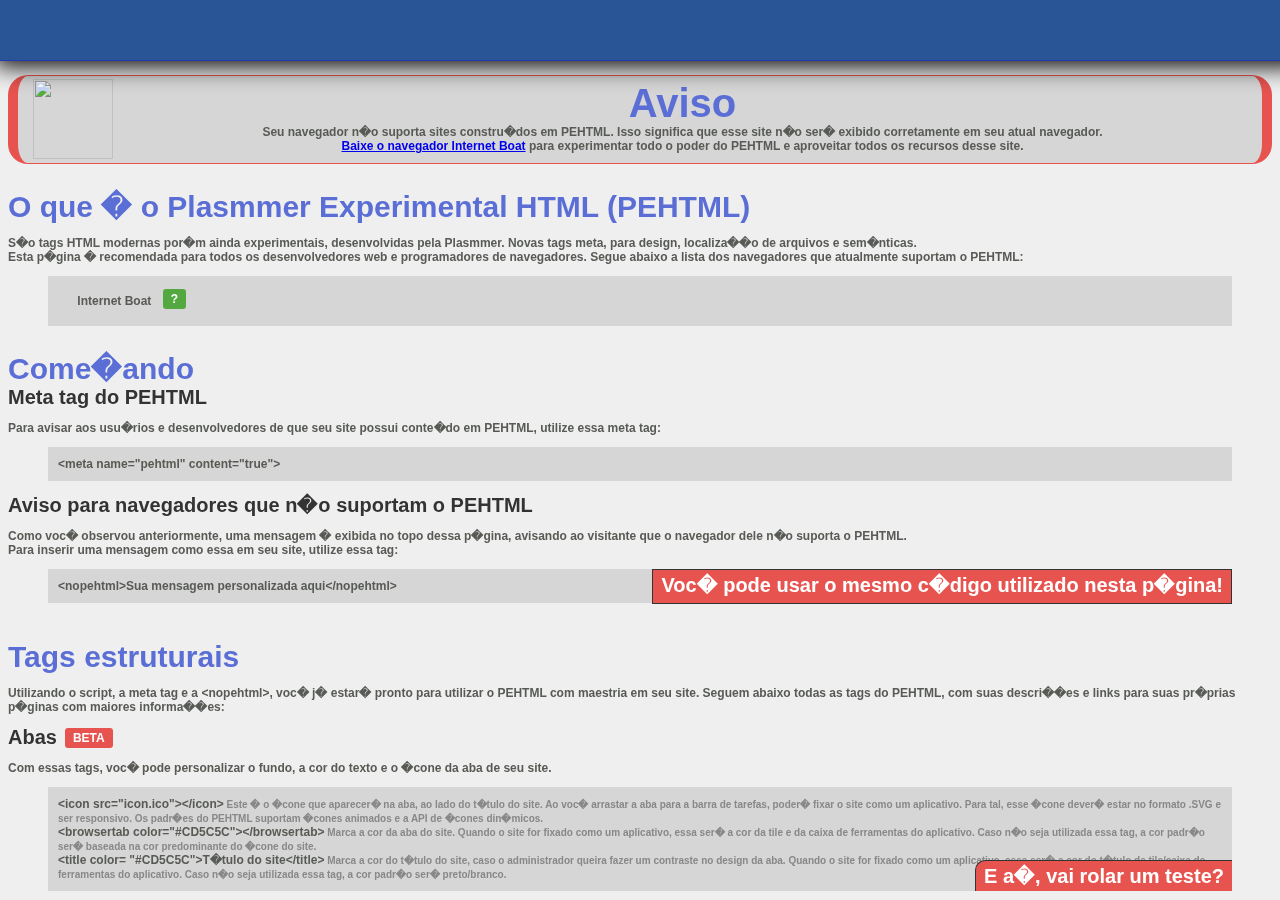
==== index.html @ e04a6284 "Changed tags <h1> text" ====
<!DOCTYPE html>
<html lang="pt-br">
<head>
<link rel="stylesheet" type="text/css" href="rsc/common.css">
<link rel="icon" href="icon.png" />
<title>Plasmmer Experimental HTML</title>
</head>
<body>
<header><logo/></header>
<div class="content">
<article>
<nopehtml><blockquote style="background:#D6D6D6;border-top:1px solid #E7534F;border-bottom:1px solid #E7534F;border-left:10px solid #E7534F;border-right:10px solid #E7534F;border-radius:20px;margin:0 auto;text-align:center"><div style="margin-top: -7px;margin-left: 5px;width: 80px;height: 80px;clear: left;float: left"><img src="rsc/warning.svg" width="80px" height="80px"/></div><h1 style="font-size:40px;margin-top:-5px;margin-bottom:-1px">Aviso</h1><br>Seu navegador n�o suporta sites constru�dos em PEHTML. Isso significa que esse site n�o ser� exibido corretamente em seu atual navegador. <br><a href="../boat">Baixe o navegador Internet Boat</a> para experimentar todo o poder do PEHTML e aproveitar todos os recursos desse site.</blockquote></nopehtml>
<h1>O que � o Plasmmer Experimental HTML (PEHTML)</h1>
<p>S�o tags HTML modernas por�m ainda experimentais, desenvolvidas pela Plasmmer. Novas tags meta, para design, localiza��o de arquivos e sem�nticas.<br>Esta p�gina � recomendada para todos os desenvolvedores web e programadores de navegadores. Segue abaixo a lista dos navegadores que atualmente suportam o PEHTML:</p>
<blockquote class="browsers"><img src="rsc/ib.svg" width="16" height="16" /> Internet Boat <span class="badge green" title="Pontua��o obtida no PEHTML Test (Under construction)">?</span></blockquote>

<h1>Come�ando</h1><br/>
<h2>Meta tag do PEHTML</h2>
<p>Para avisar aos usu�rios e desenvolvedores de que seu site possui conte�do em PEHTML, utilize essa meta tag:</p>
<blockquote>&lt;meta name="pehtml" content="true"&gt;</blockquote>

<h2>Aviso para navegadores que n�o suportam o PEHTML</h2>
<p>Como voc� observou anteriormente, uma mensagem � exibida no topo dessa p�gina, avisando ao visitante que o navegador dele n�o suporta o PEHTML.<br>Para inserir uma mensagem como essa em seu site, utilize essa tag:</p>
<blockquote>&lt;nopehtml&gt;Sua mensagem personalizada aqui&lt;/nopehtml&gt;<script language="JavaScript"> function abrir(URL) {  var width = 570;  var height = 420;  var left = 99;  var top = 99;  window.open(URL,'janela', 'width='+width+', height='+height+', top='+top+', left='+left+', scrollbars=yes, status=no, toolbar=no, location=no, directories=no, menubar=no, resizable=no, fullscreen=no'); } </script> <a href="javascript:abrir('nopehtml.html');"><div class="blockquotebtn blockquoteminibtn">Voc� pode usar o mesmo c�digo utilizado nesta p�gina!</div></a></blockquote>

<h1>Tags estruturais</h1><br/>
<p>Utilizando o script, a meta tag e a &lt;nopehtml&gt;, voc� j� estar� pronto para utilizar o PEHTML com maestria em seu site. Seguem abaixo todas as tags do PEHTML, com suas descri��es e links para suas pr�prias p�ginas com maiores informa��es:</p>
<h2>Abas</h2><span class="badge">BETA</span>
<p>Com essas tags, voc� pode personalizar o fundo, a cor do texto e o �cone da aba de seu site.</p>
<blockquote>&lt;icon src="icon.ico"&gt;&lt;/icon&gt;<span> Este � o �cone que aparecer� na aba, ao lado do t�tulo do site. Ao voc� arrastar a aba para a barra de tarefas, poder� fixar o site como um aplicativo. Para tal, esse �cone dever� estar no formato .SVG e ser responsivo. Os padr�es do PEHTML suportam �cones animados e a API de �cones din�micos.</span><br>&lt;browsertab color="#CD5C5C"&gt;&lt;/browsertab&gt;<span> Marca a cor da aba do site. Quando o site for fixado como um aplicativo, essa ser� a cor da tile e da caixa de ferramentas do aplicativo. Caso n�o seja utilizada essa tag, a cor padr�o ser� baseada na cor predominante do �cone do site.</span><br>&lt;title color= "#CD5C5C"&gt;T�tulo do site&lt;/title&gt;<span> Marca a cor do t�tulo do site, caso o administrador queira fazer um contraste no design da aba. Quando o site for fixado como um aplicativo, essa ser� a cor do t�tulo da tile/caixa de ferramentas do aplicativo. Caso n�o seja utilizada essa tag, a cor padr�o ser� preto/branco.</span><a href="customtab.html" target="blank"><div class="blockquotebtn">E a�, vai rolar um teste?</div></a></blockquote>

<h2>Logo</h2>
<p>Essa tag estrutural serve para marcar o logo do cabe�alho principal do site.</p>
<blockquote>&lt;logo/&gt;</blockquote>

<h1>Tags meta</h1><br/>
<h2>Tag encurtada para arquivos externos</h2><span class="badge">BETA</span>
<p>Para carregar arquivos CSS e JS em massa - com uma simples tag - apontando para um diret�rio. Todos os arquivos desse local ser�o carregados no site.<br>O carregamento de recursos externos ir� simplificar o c�digo-fonte e agilizar o carregamento da p�gina.</p>
<blockquote>&lt;meta name="directory" content="folder"&gt;<span> Em <i>content</i>, o valor � o endere�o/nome da pasta em que os arquivos se localizam.</span></blockquote>

<h2>Rating</h2><span class="badge">BETA</span>
<p>Uma forma de classificar a p�gina quanto � censura, tanto em navegadores quanto em mecanismos de busca. Em sistemas operacionais/navegadores modernos, haver� integra��o com o Controle Parental e evitar�o com que a educa��o dos pais seja violada ou que haja constrangimentos p�blicos. Essa tag tamb�m serve para livrar as pessoas de t�picos os quais ela deseja evitar ou para que sites emitam avisos sobre o conte�do.<br>No PEHTML, 8 valores para o <i>content</i> foram acrescentados para essa tag, como segue abaixo:</p>
<blockquote>&lt;meta name="rating" content="chock"&gt;<span> Informa quando um site possui conte�do chocante (cenas fortes), n�o recomendado para pessoas mais fr�geis sentimentalmente.</span> <span class="badge mini" title="Essa tag redireciona o site para uma p�gina de aviso do navegador">REDIRECT</span> <span class="badge blue mini" title="Essa tag depender� das configura��es do usu�rio, incluindo o Controle Parental">PARENTAL CONTROL</span>
<br>&lt;meta name="rating" content="porn"&gt;
<span> Informa quando um site possui conte�do pornogr�fico.</span> <span class="badge mini" title="Essa tag redireciona o site para uma p�gina de aviso do navegador">REDIRECT</span> <span class="badge blue mini" title="Essa tag depender� das configura��es do usu�rio, incluindo o Controle Parental">PARENTAL CONTROL</span><br>&lt;meta name="rating" content="hentai"&gt;<span> Informa quando um site possui pornografia em mang�/anim�.</span> <span class="badge mini" title="Essa tag redireciona o site para uma p�gina de aviso do navegador">REDIRECT</span> <span class="badge blue mini" title="Essa tag depender� das configura��es do usu�rio, incluindo o Controle Parental">PARENTAL CONTROL</span><br>&lt;meta name="rating" content="ecchi"&gt;<br>&lt;meta name="rating" content="yaoi"&gt;<br>&lt;meta name="rating" content="yuri"&gt;<br>&lt;meta name="rating" content="humor"&gt; <span> Informa quando um site possui conte�do humor�stico/sat�rico.</span> <span class="badge mini" title="Essa tag exibe um aviso em forma de popup/notifica��o">POPUP</span>
<br>&lt;meta name="rating" content="promiscuous"&gt; <span> Informa quando um site possui conte�do devasso, com duplos-sentidos, palavr�es e dentre outras coisas do g�nero.</span> <span class="badge mini" title="Essa tag redireciona o site para uma p�gina de aviso do navegador">REDIRECT</span> <span class="badge blue mini" title="Essa tag depender� das configura��es do usu�rio, incluindo o Controle Parental">PARENTAL CONTROL</span></blockquote>

<h1>Mais</h1><br/>
<h2>Selo do PEHTML</h2>
<p>Essa tag estrutural serve para marcar o logo do cabe�alho principal do site.</p>
<blockquote>&lt;logo/&gt;</blockquote>
<h1>Comments</h1> <span class="badge"><a href="http://developers.plasmmer.com/pehtml#disqus_thread"></a></span>
</article>
<blockquote><div id="disqus_thread"></div></blockquote>
<footer><center>�ltima atualiza��o em 01/07/2015 �s 11:31</center>
<div class="social-icons"><a href="https://github.com/DaniellMesquita/PEHTML" target="blank"><img src="rsc/github.svg" width="40px" height="40px" title="See first the news and improve PEHTML in GitHub" alt="GitHub"/></a><a href="https://facebook.com/PlasmmerDevelopers" target="blank"><img src="rsc/facebook.svg" width="40px" height="40px" title="Like us and receive latest news feed about PEHTML progress and other development tools" alt="Facebook"/></a><a href="https://twitter.com/PlasmmerDevelopers" target="blank"><img src="rsc/twitter.svg" width="40px" height="40px" title="Follow us and receive latest news feed about PEHTML progress and other development tools" alt="Twitter"></a><a href="https://ask.fm/PlasmmerDevelopers" target="blank"><img src="rsc/ask.svg" width="40px" height="40px" title="Follow/Ask us and receive latest answers for PEHTML and other development tools" alt="Ask.fm"></a><a href="https://plasmmer.deviantart.com" target="blank"><img src="rsc/deviantart.svg" width="40px" height="40px" title="Follow us and receive latest backgrounds, designs and apps" alt="Deviantart"></a></div><div class="social-buttons"></div>
<copyright><center>Importante: O PEHTML n�o � uma vers�o nova do HTML, e sim tags experimentais criadas pela Plasmmer com o intuito de facilitar, simplificar, complementar e agilizar a Web. O PEHTML n�o pertence e nem possui liga��es com a <a href="http://www.w3.org/" target="blank">W3C</a>.</center></copyright></footer>
</div>
<script type="text/javascript">
    /* * * CONFIGURATION VARIABLES * * */
    var disqus_shortname = 'pehtml';
    
    /* * * DON'T EDIT BELOW THIS LINE * * */
    (function() {
        var dsq = document.createElement('script'); dsq.type = 'text/javascript'; dsq.async = true;
        dsq.src = '//' + disqus_shortname + '.disqus.com/embed.js';
        (document.getElementsByTagName('head')[0] || document.getElementsByTagName('body')[0]).appendChild(dsq);
    })();
</script>
<noscript>Please enable JavaScript to view the <a href="https://disqus.com/?ref_noscript" rel="nofollow">comments powered by Disqus.</a></noscript>
</body>
</html>
---- rsc/common.css ----
body{background:#EFEFEF;font-family:Arial;-webkit-font-smoothing:antialiased;margin:0}.header,header{background:#295596;position:fixed;top:0;left:0;width:100%;height:60px;border-bottom:1px solid #2339b3;box-shadow: 0 0 15px 1px black;color:#fff;padding-left:20px;z-index:5000}.header,header:hover{box-shadow: 0px 0px 25px 5px #000}.logo,logo{position:absolute;width:315px;height:60px;background:url(logotype.svg) no-repeat no-repeat 10px 15px;opacity:0.5}.logo,logo:hover{opacity:1}.content{width:100%;height:100%;top:60px;position:fixed;overflow-x:hidden;overflow-y:scroll}.article,article{margin:15px 8px 8px 8px}.h1,h1{font-size:30px;font-weight:bold;color:#5b6ed6;margin:25px 0px 0px 0px;display:inline-block}.h2,h2{font-size:20px;font-weight:bold;color:#333;margin-bottom:5px;display:inline}.badge{background-color:#e7534f;font-family:Arial;font-size:12px;font-weight:bold;padding:3px 8px;border-radius:3px;color:#fff;position:relative;top:-2px;margin-left:8px;display:inline}.badge.blue{background-color:#5b6ed6}.badge.green{background-color:#53a93f}.badge.mini{font-size:7px}.p,p{color:#585b55;font-weight:bold;font-size:12px}.span,span{color:#888;font-size:10px}.blockquote,blockquote{padding:10px;background:#d6d6d6;color:#585b55;font-size:12px;font-weight:bold}.blockquotebtn{background-color:#e7534f;border-top:1px solid #333;border-left:1px solid #333;font-size:20px;font-weight:bold;padding:3px 8px;border-radius:10px 0 0 0;color:#fff;position:relative;top:-7px;left:10px;float:right}.blockquoteminibtn{border:1px solid #333;border-radius:0 !important;height:27px;top:-10px !important}.browsers{line-height:30px;margin-bottom:0px}.button,button{color:white;font-weight:bold;font-size:30px;padding:7px;background-color:#e7534f;border:1px solid #333;}.input,input{background:#d6d6d6;border:1px solid #333;font-family:Arial;color:#585b55;padding:5px}.textarea,textarea{display:inline;-webkit-margin-before:1em;-webkit-margin-after:1em;-webkit-margin-start:40px;-webkit-margin-end:40px;padding:10px;background:#d6d6d6;border:1px solid #333;font-family:Arial;color:#585b55;font-size:12px;font-weight:bold}.footer,footer{background:#295596;width:100%;height:300px;color:#efefef;padding:10px;box-sizing:border-box}.social-icons{float:right}.social-icons img{margin-left:10px}.social-buttons{margin-top:55px;float:right}footer a{color:#FFFFFF;opacity:0.5}footer a:hover{opacity:1}.copyright, copyright{width:100%;display:block;margin-top:218px}img{-webkit-user-drag:none}
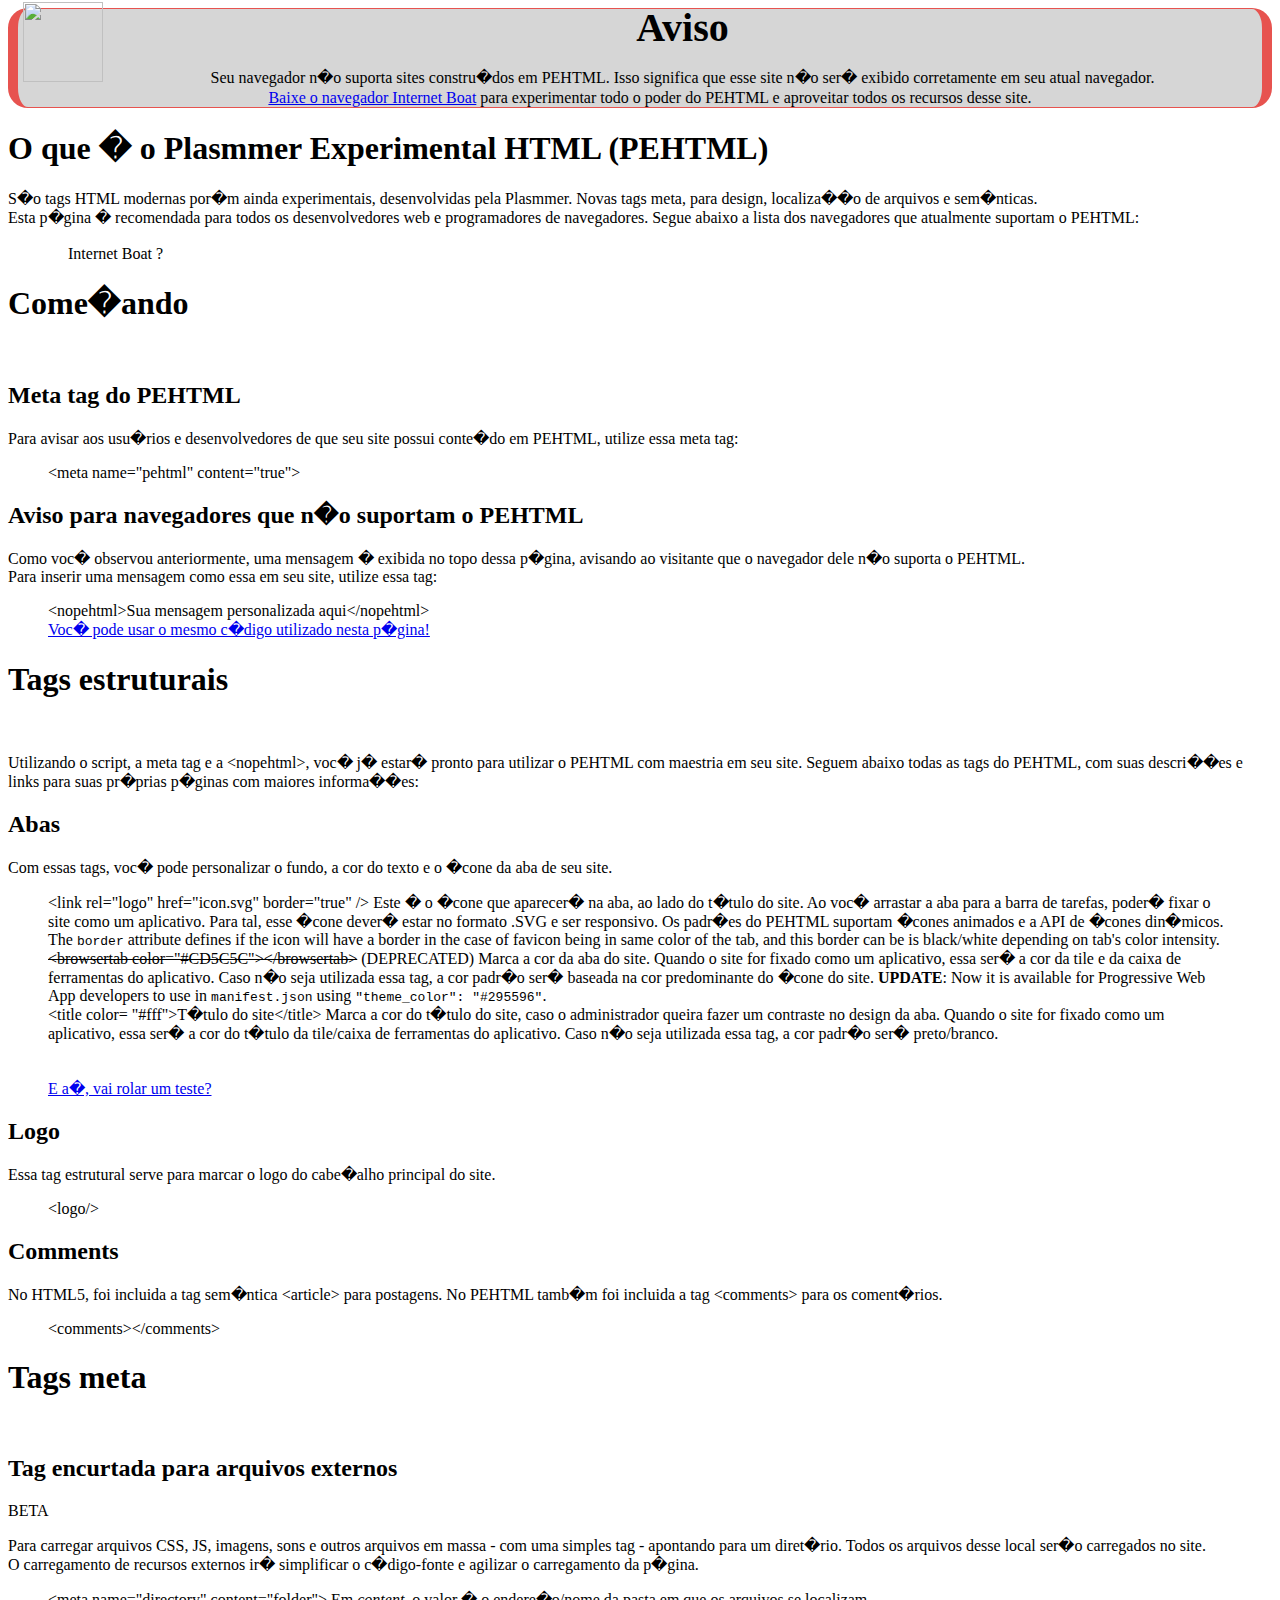
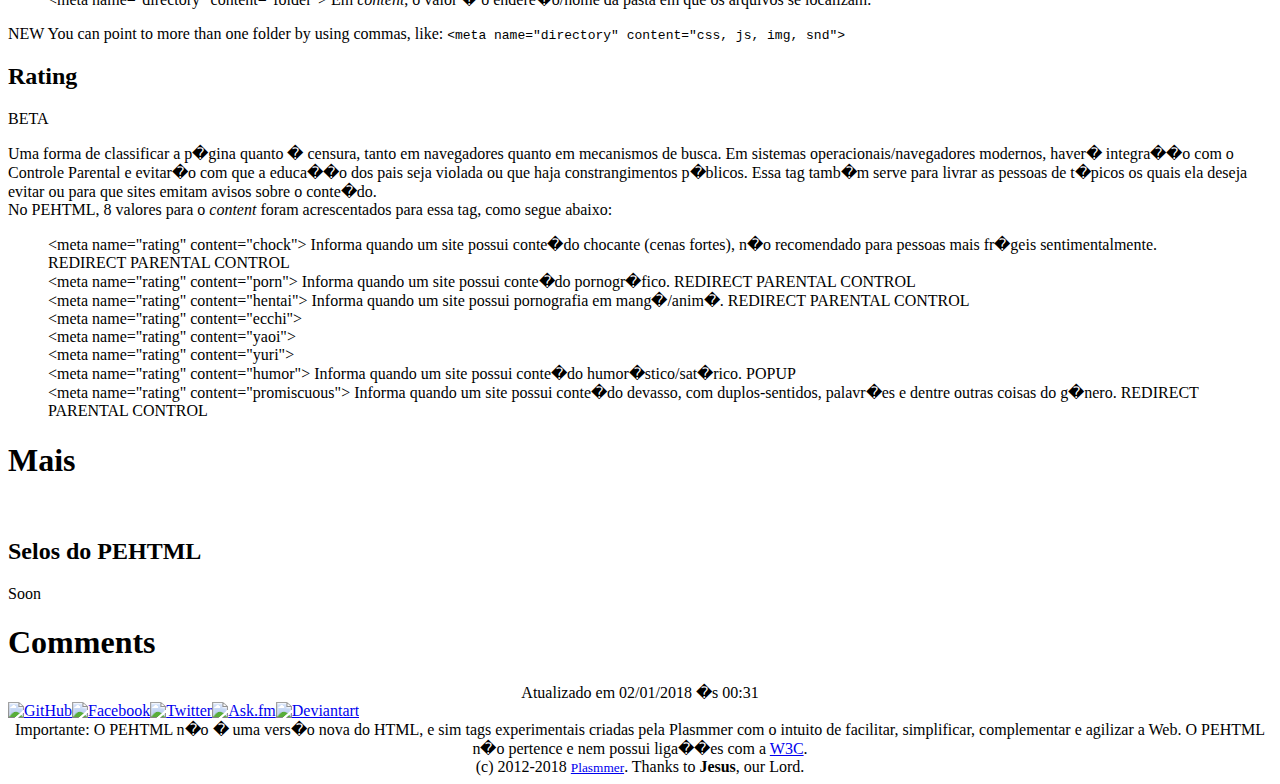
==== commit 0038030e: "Updated Disqus code" ====
--- a/index.html
+++ b/index.html
@@ -1,20 +1,27 @@
 <!DOCTYPE html>
 <html lang="pt-br">
 <head>
-<link rel="stylesheet" type="text/css" href="rsc/common.css">
+<script type="text/javascript" src="js/jquery.min.js"></script>
+<link rel="stylesheet" type="text/css" href="css/common.css">
 <link rel="icon" href="icon.png" />
-<title>Plasmmer Experimental HTML</title>
+<link rel="logo" href="icon.svg" border="true" />
+<title color="#fff">Plasmmer Experimental HTML</title>
+<meta name="pehtml" content="true">
+<meta name="viewport" content="width=device-width, user-scalable=no, initial-scale=1">
+<meta name="directory" content="css, js, img, snd">
+<meta name="description" content="O PEHTML n�o � uma vers�o nova do HTML, e sim tags modernas por�m ainda experimentais desenvolvidas pela Plasmmer com o intuito de facilitar, simplificar, complementar e agilizar a Web.">
+<meta name="keywords" content="HTML5, experimental, semantic, markup language, tags">
 </head>
 <body>
 <header><logo/></header>
 <div class="content">
 <article>
-<nopehtml><blockquote style="background:#D6D6D6;border-top:1px solid #E7534F;border-bottom:1px solid #E7534F;border-left:10px solid #E7534F;border-right:10px solid #E7534F;border-radius:20px;margin:0 auto;text-align:center"><div style="margin-top: -7px;margin-left: 5px;width: 80px;height: 80px;clear: left;float: left"><img src="rsc/warning.svg" width="80px" height="80px"/></div><h1 style="font-size:40px;margin-top:-5px;margin-bottom:-1px">Aviso</h1><br>Seu navegador n�o suporta sites constru�dos em PEHTML. Isso significa que esse site n�o ser� exibido corretamente em seu atual navegador. <br><a href="../boat">Baixe o navegador Internet Boat</a> para experimentar todo o poder do PEHTML e aproveitar todos os recursos desse site.</blockquote></nopehtml>
+<nopehtml><blockquote style="background:#D6D6D6;border-top:1px solid #E7534F;border-bottom:1px solid #E7534F;border-left:10px solid #E7534F;border-right:10px solid #E7534F;border-radius:20px;margin:0 auto;text-align:center"><div style="margin-top: -7px;margin-left: 5px;width: 80px;height: 80px;clear: left;float: left"><img src="img/warning.svg" width="80px" height="80px"></div><h1 style="font-size:40px;margin-top:-5px;margin-bottom:-1px">Aviso</h1><br>Seu navegador n�o suporta sites constru�dos em PEHTML. Isso significa que esse site n�o ser� exibido corretamente em seu atual navegador. <br><img src="img/ib.svg" width="16" height="16"> <a href="../boat">Baixe o navegador Internet Boat</a> para experimentar todo o poder do PEHTML e aproveitar todos os recursos desse site.</blockquote></nopehtml>
 <h1>O que � o Plasmmer Experimental HTML (PEHTML)</h1>
 <p>S�o tags HTML modernas por�m ainda experimentais, desenvolvidas pela Plasmmer. Novas tags meta, para design, localiza��o de arquivos e sem�nticas.<br>Esta p�gina � recomendada para todos os desenvolvedores web e programadores de navegadores. Segue abaixo a lista dos navegadores que atualmente suportam o PEHTML:</p>
-<blockquote class="browsers"><img src="rsc/ib.svg" width="16" height="16" /> Internet Boat <span class="badge green" title="Pontua��o obtida no PEHTML Test (Under construction)">?</span></blockquote>
+<blockquote class="browsers"><img src="img/ib.svg" width="16" height="16"> Internet Boat <span class="badge green" title="Pontua��o obtida no PEHTML Test (Under construction)">?</span></blockquote>
 
-<h1>Come�ando</h1><br/>
+<h1>Come�ando</h1><br>
 <h2>Meta tag do PEHTML</h2>
 <p>Para avisar aos usu�rios e desenvolvedores de que seu site possui conte�do em PEHTML, utilize essa meta tag:</p>
 <blockquote>&lt;meta name="pehtml" content="true"&gt;</blockquote>
@@ -23,20 +30,25 @@
 <p>Como voc� observou anteriormente, uma mensagem � exibida no topo dessa p�gina, avisando ao visitante que o navegador dele n�o suporta o PEHTML.<br>Para inserir uma mensagem como essa em seu site, utilize essa tag:</p>
 <blockquote>&lt;nopehtml&gt;Sua mensagem personalizada aqui&lt;/nopehtml&gt;<script language="JavaScript"> function abrir(URL) {  var width = 570;  var height = 420;  var left = 99;  var top = 99;  window.open(URL,'janela', 'width='+width+', height='+height+', top='+top+', left='+left+', scrollbars=yes, status=no, toolbar=no, location=no, directories=no, menubar=no, resizable=no, fullscreen=no'); } </script> <a href="javascript:abrir('nopehtml.html');"><div class="blockquotebtn blockquoteminibtn">Voc� pode usar o mesmo c�digo utilizado nesta p�gina!</div></a></blockquote>
 
-<h1>Tags estruturais</h1><br/>
+<h1>Tags estruturais</h1><br>
 <p>Utilizando o script, a meta tag e a &lt;nopehtml&gt;, voc� j� estar� pronto para utilizar o PEHTML com maestria em seu site. Seguem abaixo todas as tags do PEHTML, com suas descri��es e links para suas pr�prias p�ginas com maiores informa��es:</p>
-<h2>Abas</h2><span class="badge">BETA</span>
+<h2>Abas</h2>
 <p>Com essas tags, voc� pode personalizar o fundo, a cor do texto e o �cone da aba de seu site.</p>
-<blockquote>&lt;icon src="icon.ico"&gt;&lt;/icon&gt;<span> Este � o �cone que aparecer� na aba, ao lado do t�tulo do site. Ao voc� arrastar a aba para a barra de tarefas, poder� fixar o site como um aplicativo. Para tal, esse �cone dever� estar no formato .SVG e ser responsivo. Os padr�es do PEHTML suportam �cones animados e a API de �cones din�micos.</span><br>&lt;browsertab color="#CD5C5C"&gt;&lt;/browsertab&gt;<span> Marca a cor da aba do site. Quando o site for fixado como um aplicativo, essa ser� a cor da tile e da caixa de ferramentas do aplicativo. Caso n�o seja utilizada essa tag, a cor padr�o ser� baseada na cor predominante do �cone do site.</span><br>&lt;title color= "#CD5C5C"&gt;T�tulo do site&lt;/title&gt;<span> Marca a cor do t�tulo do site, caso o administrador queira fazer um contraste no design da aba. Quando o site for fixado como um aplicativo, essa ser� a cor do t�tulo da tile/caixa de ferramentas do aplicativo. Caso n�o seja utilizada essa tag, a cor padr�o ser� preto/branco.</span><a href="customtab.html" target="blank"><div class="blockquotebtn">E a�, vai rolar um teste?</div></a></blockquote>
+<blockquote>&lt;link rel="logo" href="icon.svg" border="true" /&gt;<span> Este � o �cone que aparecer� na aba, ao lado do t�tulo do site. Ao voc� arrastar a aba para a barra de tarefas, poder� fixar o site como um aplicativo. Para tal, esse �cone dever� estar no formato .SVG e ser responsivo. Os padr�es do PEHTML suportam �cones animados e a API de �cones din�micos. The <code>border</code> attribute defines if the icon will have a border in the case of favicon being in same color of the tab, and this border can be is black/white depending on tab's color intensity.</span><br><strike>&lt;browsertab color="#CD5C5C"&gt;&lt;/browsertab&gt;</strike> (DEPRECATED)<span> Marca a cor da aba do site. Quando o site for fixado como um aplicativo, essa ser� a cor da tile e da caixa de ferramentas do aplicativo. Caso n�o seja utilizada essa tag, a cor padr�o ser� baseada na cor predominante do �cone do site. <b>UPDATE</b>: Now it is available for Progressive Web App developers to use in <code>manifest.json</code> using <code>"theme_color": "#295596"</code>.</span><br>&lt;title color= "#fff"&gt;T�tulo do site&lt;/title&gt;<span> Marca a cor do t�tulo do site, caso o administrador queira fazer um contraste no design da aba. Quando o site for fixado como um aplicativo, essa ser� a cor do t�tulo da tile/caixa de ferramentas do aplicativo. Caso n�o seja utilizada essa tag, a cor padr�o ser� preto/branco.</span><br><span></span><br><br><span></span><span></span><a href="customtab.html" target="blank"><div class="blockquotebtn">E a�, vai rolar um teste?</div></a></blockquote>
 
 <h2>Logo</h2>
 <p>Essa tag estrutural serve para marcar o logo do cabe�alho principal do site.</p>
 <blockquote>&lt;logo/&gt;</blockquote>
 
-<h1>Tags meta</h1><br/>
+<h2>Comments</h2>
+<p>No HTML5, foi incluida a tag sem�ntica &lt;article&gt; para postagens. No PEHTML tamb�m foi incluida a tag &lt;comments&gt; para os coment�rios.</p>
+<blockquote>&lt;comments&gt;&lt;/comments&gt;</blockquote>
+
+<h1>Tags meta</h1><br>
 <h2>Tag encurtada para arquivos externos</h2><span class="badge">BETA</span>
-<p>Para carregar arquivos CSS e JS em massa - com uma simples tag - apontando para um diret�rio. Todos os arquivos desse local ser�o carregados no site.<br>O carregamento de recursos externos ir� simplificar o c�digo-fonte e agilizar o carregamento da p�gina.</p>
+<p>Para carregar arquivos CSS, JS, imagens, sons e outros arquivos em massa - com uma simples tag - apontando para um diret�rio. Todos os arquivos desse local ser�o carregados no site.<br>O carregamento de recursos externos ir� simplificar o c�digo-fonte e agilizar o carregamento da p�gina.</p>
 <blockquote>&lt;meta name="directory" content="folder"&gt;<span> Em <i>content</i>, o valor � o endere�o/nome da pasta em que os arquivos se localizam.</span></blockquote>
+ <p><span class="badge">NEW</span> You can point to more than one folder by using commas, like: <code>&lt;meta name="directory" content="css, js, img, snd"&gt;</code></p>
 
 <h2>Rating</h2><span class="badge">BETA</span>
 <p>Uma forma de classificar a p�gina quanto � censura, tanto em navegadores quanto em mecanismos de busca. Em sistemas operacionais/navegadores modernos, haver� integra��o com o Controle Parental e evitar�o com que a educa��o dos pais seja violada ou que haja constrangimentos p�blicos. Essa tag tamb�m serve para livrar as pessoas de t�picos os quais ela deseja evitar ou para que sites emitam avisos sobre o conte�do.<br>No PEHTML, 8 valores para o <i>content</i> foram acrescentados para essa tag, como segue abaixo:</p>
@@ -45,28 +57,42 @@
 <span> Informa quando um site possui conte�do pornogr�fico.</span> <span class="badge mini" title="Essa tag redireciona o site para uma p�gina de aviso do navegador">REDIRECT</span> <span class="badge blue mini" title="Essa tag depender� das configura��es do usu�rio, incluindo o Controle Parental">PARENTAL CONTROL</span><br>&lt;meta name="rating" content="hentai"&gt;<span> Informa quando um site possui pornografia em mang�/anim�.</span> <span class="badge mini" title="Essa tag redireciona o site para uma p�gina de aviso do navegador">REDIRECT</span> <span class="badge blue mini" title="Essa tag depender� das configura��es do usu�rio, incluindo o Controle Parental">PARENTAL CONTROL</span><br>&lt;meta name="rating" content="ecchi"&gt;<br>&lt;meta name="rating" content="yaoi"&gt;<br>&lt;meta name="rating" content="yuri"&gt;<br>&lt;meta name="rating" content="humor"&gt; <span> Informa quando um site possui conte�do humor�stico/sat�rico.</span> <span class="badge mini" title="Essa tag exibe um aviso em forma de popup/notifica��o">POPUP</span>
 <br>&lt;meta name="rating" content="promiscuous"&gt; <span> Informa quando um site possui conte�do devasso, com duplos-sentidos, palavr�es e dentre outras coisas do g�nero.</span> <span class="badge mini" title="Essa tag redireciona o site para uma p�gina de aviso do navegador">REDIRECT</span> <span class="badge blue mini" title="Essa tag depender� das configura��es do usu�rio, incluindo o Controle Parental">PARENTAL CONTROL</span></blockquote>
 
-<h1>Mais</h1><br/>
-<h2>Selo do PEHTML</h2>
-<p>Essa tag estrutural serve para marcar o logo do cabe�alho principal do site.</p>
-<blockquote>&lt;logo/&gt;</blockquote>
-<h1>Comments</h1> <span class="badge"><a href="http://developers.plasmmer.com/pehtml#disqus_thread"></a></span>
+<h1>Mais</h1><br>
+<h2>Selos do PEHTML</h2>
+<p>Soon</p>
+
 </article>
-<blockquote><div id="disqus_thread"></div></blockquote>
-<footer><center>�ltima atualiza��o em 01/07/2015 �s 11:31</center>
-<div class="social-icons"><a href="https://github.com/DaniellMesquita/PEHTML" target="blank"><img src="rsc/github.svg" width="40px" height="40px" title="See first the news and improve PEHTML in GitHub" alt="GitHub"/></a><a href="https://facebook.com/PlasmmerDevelopers" target="blank"><img src="rsc/facebook.svg" width="40px" height="40px" title="Like us and receive latest news feed about PEHTML progress and other development tools" alt="Facebook"/></a><a href="https://twitter.com/PlasmmerDevelopers" target="blank"><img src="rsc/twitter.svg" width="40px" height="40px" title="Follow us and receive latest news feed about PEHTML progress and other development tools" alt="Twitter"></a><a href="https://ask.fm/PlasmmerDevelopers" target="blank"><img src="rsc/ask.svg" width="40px" height="40px" title="Follow/Ask us and receive latest answers for PEHTML and other development tools" alt="Ask.fm"></a><a href="https://plasmmer.deviantart.com" target="blank"><img src="rsc/deviantart.svg" width="40px" height="40px" title="Follow us and receive latest backgrounds, designs and apps" alt="Deviantart"></a></div><div class="social-buttons"></div>
-<copyright><center>Importante: O PEHTML n�o � uma vers�o nova do HTML, e sim tags experimentais criadas pela Plasmmer com o intuito de facilitar, simplificar, complementar e agilizar a Web. O PEHTML n�o pertence e nem possui liga��es com a <a href="http://www.w3.org/" target="blank">W3C</a>.</center></copyright></footer>
+<comments>
+<h1>Comments <span class="badge"><a href="https://plasnerd.github.io/PEHTML#disqus_thread"></a></span></h1>
+<blockquote>
+<div id="disqus_thread"></div>
+<script>
+
+/**
+*  RECOMMENDED CONFIGURATION VARIABLES: EDIT AND UNCOMMENT THE SECTION BELOW TO INSERT DYNAMIC VALUES FROM YOUR PLATFORM OR CMS.
+*  LEARN WHY DEFINING THESE VARIABLES IS IMPORTANT: https://disqus.com/admin/universalcode/#configuration-variables*/
+/*
+var disqus_config = function () {
+this.page.url = PAGE_URL;  // Replace PAGE_URL with your page's canonical URL variable
+this.page.identifier = PAGE_IDENTIFIER; // Replace PAGE_IDENTIFIER with your page's unique identifier variable
+};
+*/
+(function() { // DON'T EDIT BELOW THIS LINE
+var d = document, s = d.createElement('script');
+s.src = 'https://pehtml.disqus.com/embed.js';
+s.setAttribute('data-timestamp', +new Date());
+(d.head || d.body).appendChild(s);
+})();
+</script>
+<noscript>Please enable JavaScript to view the <a href="https://disqus.com/?ref_noscript">comments powered by Disqus.</a></noscript>
+                            
+</blockquote>
+</comments>
+<div class="footer-shadow"></div>
+<footer><center>Atualizado em 02/01/2018 �s 00:31</center>
+<div class="social-icons"><a href="https://github.com/DaniellMesquita/PEHTML" target="blank"><img src="img/social/github.svg" width="40px" height="40px" title="See first the news and improve PEHTML in GitHub" alt="GitHub"/></a><a href="https://facebook.com/PlasmmerDevelopers" target="blank"><img src="img/social/facebook.svg" width="40px" height="40px" title="Like us and receive latest news feed about PEHTML progress and other development tools" alt="Facebook"/></a><a href="https://twitter.com/PlasmmerDevelopers" target="blank"><img src="img/social/twitter.svg" width="40px" height="40px" title="Follow us and receive latest news feed about PEHTML progress and other development tools" alt="Twitter"></a><a href="https://ask.fm/PlasmmerDevelopers" target="blank"><img src="img/social/ask.svg" width="40px" height="40px" title="Follow/Ask us and receive latest answers for PEHTML and other development tools" alt="Ask.fm"></a><a href="https://plasmmer.deviantart.com" target="blank"><img src="img/social/deviantart.svg" width="40px" height="40px" title="Follow us and receive latest backgrounds, designs and apps" alt="Deviantart"></a></div><div class="social-buttons"></div>
+<copyright><center>Importante: O PEHTML n�o � uma vers�o nova do HTML, e sim tags experimentais criadas pela Plasmmer com o intuito de facilitar, simplificar, complementar e agilizar a Web. O PEHTML n�o pertence e nem possui liga��es com a <a href="http://www.w3.org/" target="blank">W3C</a>.<br/>(c) 2012-2018 <a href="https://plasmmer.github.io/" target="blank"><small>Plasmmer</small></a>. Thanks to <b>Jesus</b>, our Lord.</center></copyright></footer>
 </div>
-<script type="text/javascript">
-    /* * * CONFIGURATION VARIABLES * * */
-    var disqus_shortname = 'pehtml';
-    
-    /* * * DON'T EDIT BELOW THIS LINE * * */
-    (function() {
-        var dsq = document.createElement('script'); dsq.type = 'text/javascript'; dsq.async = true;
-        dsq.src = '//' + disqus_shortname + '.disqus.com/embed.js';
-        (document.getElementsByTagName('head')[0] || document.getElementsByTagName('body')[0]).appendChild(dsq);
-    })();
-</script>
-<noscript>Please enable JavaScript to view the <a href="https://disqus.com/?ref_noscript" rel="nofollow">comments powered by Disqus.</a></noscript>
+<script id="dsq-count-scr" src="//pehtml.disqus.com/count.js" async></script>
 </body>
 </html>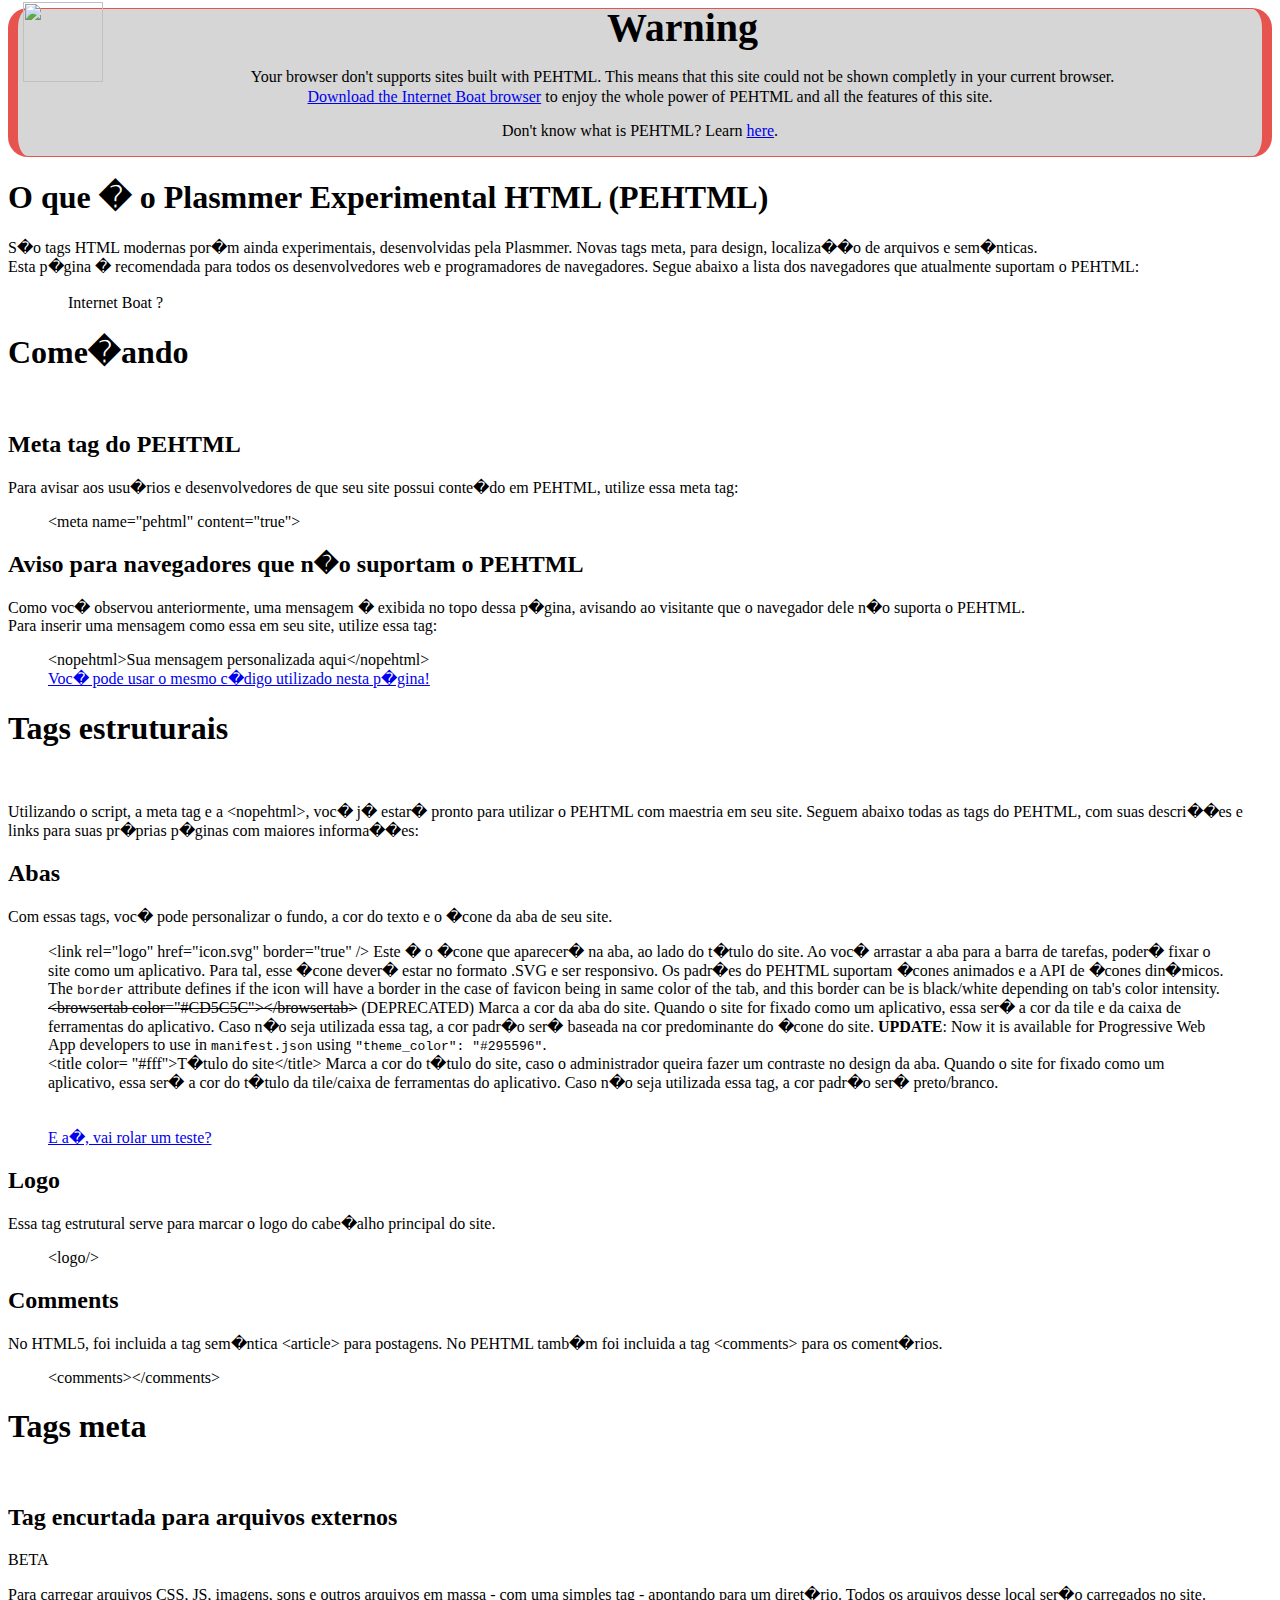
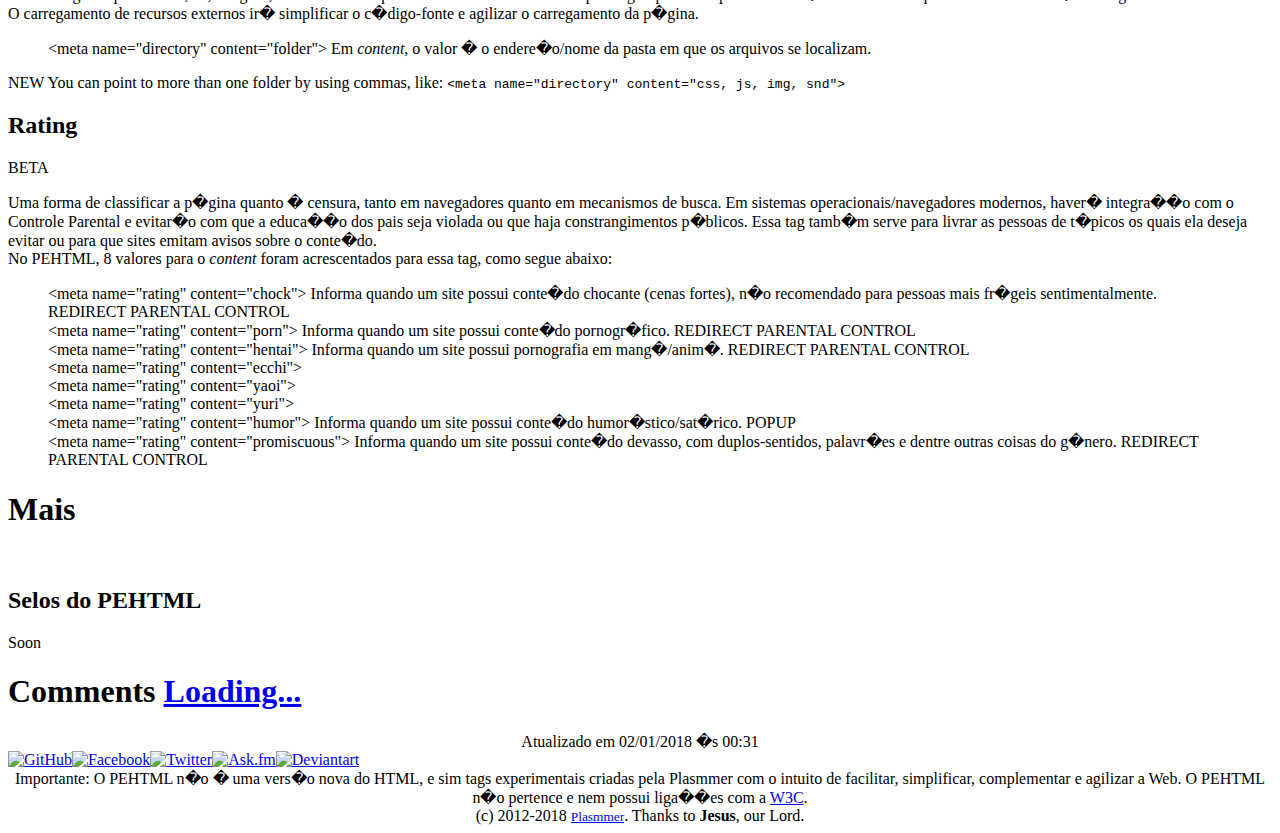
==== commit 1a05040d: "Loading message in comment count badge" ====
--- a/index.html
+++ b/index.html
@@ -16,7 +16,7 @@
 <header><logo/></header>
 <div class="content">
 <article>
-<nopehtml><blockquote style="background:#D6D6D6;border-top:1px solid #E7534F;border-bottom:1px solid #E7534F;border-left:10px solid #E7534F;border-right:10px solid #E7534F;border-radius:20px;margin:0 auto;text-align:center"><div style="margin-top: -7px;margin-left: 5px;width: 80px;height: 80px;clear: left;float: left"><img src="img/warning.svg" width="80px" height="80px"></div><h1 style="font-size:40px;margin-top:-5px;margin-bottom:-1px">Aviso</h1><br>Seu navegador n�o suporta sites constru�dos em PEHTML. Isso significa que esse site n�o ser� exibido corretamente em seu atual navegador. <br><img src="img/ib.svg" width="16" height="16"> <a href="../boat">Baixe o navegador Internet Boat</a> para experimentar todo o poder do PEHTML e aproveitar todos os recursos desse site.</blockquote></nopehtml>
+<nopehtml><blockquote style="background:#D6D6D6;border-top:1px solid #E7534F;border-bottom:1px solid #E7534F;border-left:10px solid #E7534F;border-right:10px solid #E7534F;border-radius:20px;margin:0 auto;text-align:center"><div style="margin-top: -7px;margin-left: 5px;width: 80px;height: 80px;clear: left;float: left"><img src="img/warning.svg" width="80px" height="80px"></div><h1 style="font-size:40px;margin-top:-5px;margin-bottom:-1px">Warning</h1><br>Your browser don't supports sites built with PEHTML. This means that this site could not be shown completly in your current browser. <br><img src="img/ib.svg" width="16" height="16"> <a href="../boat">Download the Internet Boat browser</a> to enjoy the whole power of PEHTML and all the features of this site.<br><p>Don't know what is PEHTML? Learn <a href="https://plasnerd.github.io/PEHTML/" target="blank">here</a>.</p></blockquote></nopehtml>
 <h1>O que � o Plasmmer Experimental HTML (PEHTML)</h1>
 <p>S�o tags HTML modernas por�m ainda experimentais, desenvolvidas pela Plasmmer. Novas tags meta, para design, localiza��o de arquivos e sem�nticas.<br>Esta p�gina � recomendada para todos os desenvolvedores web e programadores de navegadores. Segue abaixo a lista dos navegadores que atualmente suportam o PEHTML:</p>
 <blockquote class="browsers"><img src="img/ib.svg" width="16" height="16"> Internet Boat <span class="badge green" title="Pontua��o obtida no PEHTML Test (Under construction)">?</span></blockquote>
@@ -63,7 +63,7 @@
 
 </article>
 <comments>
-<h1>Comments <span class="badge"><a href="https://plasnerd.github.io/PEHTML#disqus_thread"></a></span></h1>
+<h1>Comments <span class="badge"><a href="https://plasnerd.github.io/PEHTML#disqus_thread">Loading...</a></span></h1>
 <blockquote>
 <div id="disqus_thread"></div>
 <script>
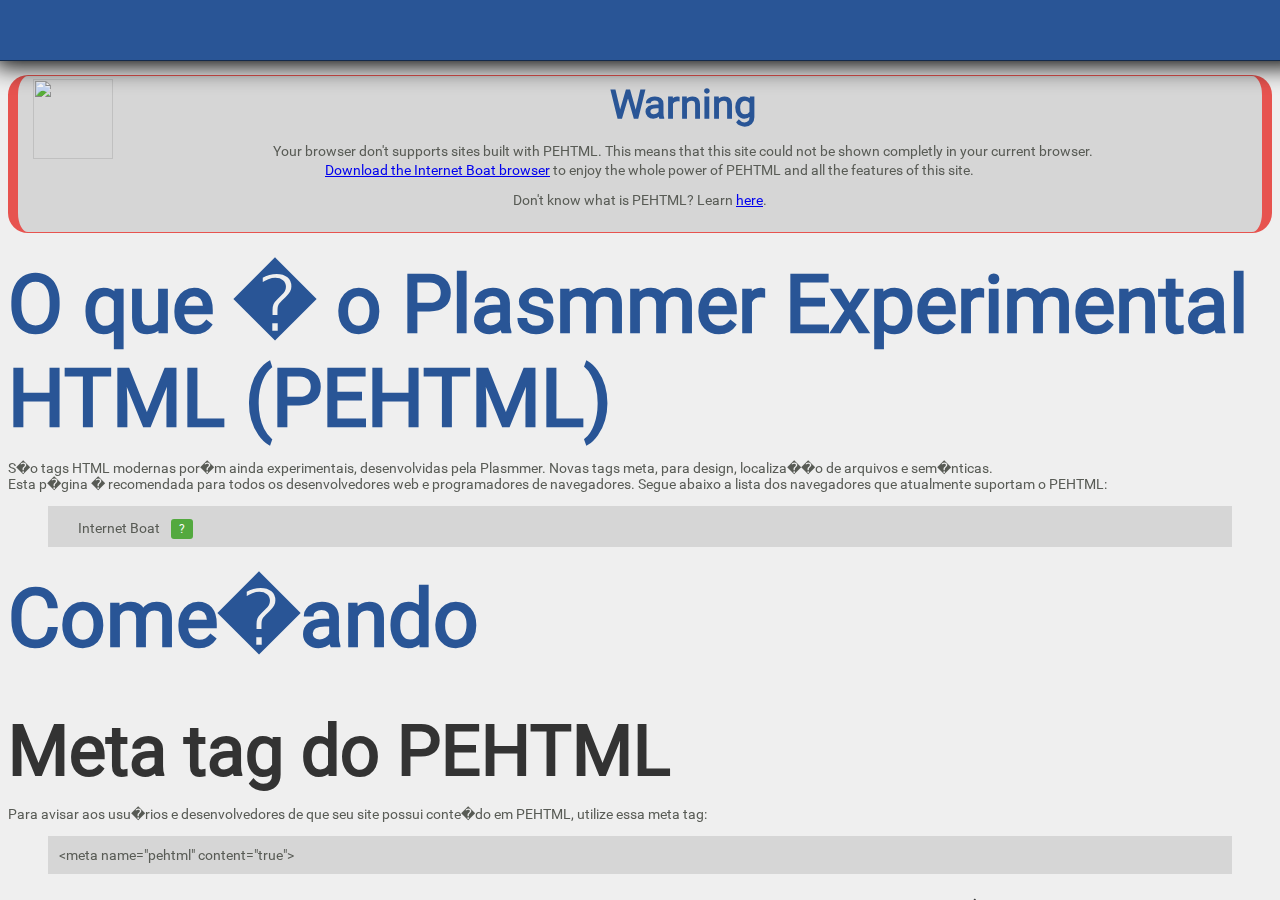
==== commit c5ba6038: "Added beta version of Framework.js" ====
--- a/index.html
+++ b/index.html
@@ -2,7 +2,13 @@
 <html lang="pt-br">
 <head>
 <script type="text/javascript" src="js/jquery.min.js"></script>
-<link rel="stylesheet" type="text/css" href="css/common.css">
+<script type="text/javascript" src="js/app-common.js"></script>
+<link rel="stylesheet" type="text/css" href="css/page-common.css">
+<link rel="stylesheet" type="text/css" href="css/app-common.css">
+<link rel="stylesheet" type="text/css" href="css/page-custom.css">
+<link rel="stylesheet" type="text/css" href="css/app-custom.css">
+<link href="Fonts/Roboto/font.css" rel="stylesheet">
+<link href="Fonts/Material Icons/font.css" rel="stylesheet">
 <link rel="icon" href="icon.png" />
 <link rel="logo" href="icon.svg" border="true" />
 <title color="#fff">Plasmmer Experimental HTML</title>
@@ -13,7 +19,7 @@
 <meta name="keywords" content="HTML5, experimental, semantic, markup language, tags">
 </head>
 <body>
-<header><logo/></header>
+<header><logo></logo></header>
 <div class="content">
 <article>
 <nopehtml><blockquote style="background:#D6D6D6;border-top:1px solid #E7534F;border-bottom:1px solid #E7534F;border-left:10px solid #E7534F;border-right:10px solid #E7534F;border-radius:20px;margin:0 auto;text-align:center"><div style="margin-top: -7px;margin-left: 5px;width: 80px;height: 80px;clear: left;float: left"><img src="img/warning.svg" width="80px" height="80px"></div><h1 style="font-size:40px;margin-top:-5px;margin-bottom:-1px">Warning</h1><br>Your browser don't supports sites built with PEHTML. This means that this site could not be shown completly in your current browser. <br><img src="img/ib.svg" width="16" height="16"> <a href="../boat">Download the Internet Boat browser</a> to enjoy the whole power of PEHTML and all the features of this site.<br><p>Don't know what is PEHTML? Learn <a href="https://plasnerd.github.io/PEHTML/" target="blank">here</a>.</p></blockquote></nopehtml>
@@ -28,13 +34,13 @@
 
 <h2>Aviso para navegadores que n�o suportam o PEHTML</h2>
 <p>Como voc� observou anteriormente, uma mensagem � exibida no topo dessa p�gina, avisando ao visitante que o navegador dele n�o suporta o PEHTML.<br>Para inserir uma mensagem como essa em seu site, utilize essa tag:</p>
-<blockquote>&lt;nopehtml&gt;Sua mensagem personalizada aqui&lt;/nopehtml&gt;<script language="JavaScript"> function abrir(URL) {  var width = 570;  var height = 420;  var left = 99;  var top = 99;  window.open(URL,'janela', 'width='+width+', height='+height+', top='+top+', left='+left+', scrollbars=yes, status=no, toolbar=no, location=no, directories=no, menubar=no, resizable=no, fullscreen=no'); } </script> <a href="javascript:abrir('nopehtml.html');"><div class="blockquotebtn blockquoteminibtn">Voc� pode usar o mesmo c�digo utilizado nesta p�gina!</div></a></blockquote>
+<blockquote>&lt;nopehtml&gt;Sua mensagem personalizada aqui&lt;/nopehtml&gt;<script language="JavaScript"> function abrir(URL) {  var width = 570;  var height = 420;  var left = 99;  var top = 99;  window.open(URL,'janela', 'width='+width+', height='+height+', top='+top+', left='+left+', scrollbars=yes, status=no, toolbar=no, location=no, directories=no, menubar=no, resizable=no, fullscreen=no'); } </script> <a href="javascript:abrir('nopehtml.html');"><button class="color sticky left">Voc� pode usar o mesmo c�digo utilizado nesta p�gina!</button></a></blockquote>
 
 <h1>Tags estruturais</h1><br>
 <p>Utilizando o script, a meta tag e a &lt;nopehtml&gt;, voc� j� estar� pronto para utilizar o PEHTML com maestria em seu site. Seguem abaixo todas as tags do PEHTML, com suas descri��es e links para suas pr�prias p�ginas com maiores informa��es:</p>
 <h2>Abas</h2>
 <p>Com essas tags, voc� pode personalizar o fundo, a cor do texto e o �cone da aba de seu site.</p>
-<blockquote>&lt;link rel="logo" href="icon.svg" border="true" /&gt;<span> Este � o �cone que aparecer� na aba, ao lado do t�tulo do site. Ao voc� arrastar a aba para a barra de tarefas, poder� fixar o site como um aplicativo. Para tal, esse �cone dever� estar no formato .SVG e ser responsivo. Os padr�es do PEHTML suportam �cones animados e a API de �cones din�micos. The <code>border</code> attribute defines if the icon will have a border in the case of favicon being in same color of the tab, and this border can be is black/white depending on tab's color intensity.</span><br><strike>&lt;browsertab color="#CD5C5C"&gt;&lt;/browsertab&gt;</strike> (DEPRECATED)<span> Marca a cor da aba do site. Quando o site for fixado como um aplicativo, essa ser� a cor da tile e da caixa de ferramentas do aplicativo. Caso n�o seja utilizada essa tag, a cor padr�o ser� baseada na cor predominante do �cone do site. <b>UPDATE</b>: Now it is available for Progressive Web App developers to use in <code>manifest.json</code> using <code>"theme_color": "#295596"</code>.</span><br>&lt;title color= "#fff"&gt;T�tulo do site&lt;/title&gt;<span> Marca a cor do t�tulo do site, caso o administrador queira fazer um contraste no design da aba. Quando o site for fixado como um aplicativo, essa ser� a cor do t�tulo da tile/caixa de ferramentas do aplicativo. Caso n�o seja utilizada essa tag, a cor padr�o ser� preto/branco.</span><br><span></span><br><br><span></span><span></span><a href="customtab.html" target="blank"><div class="blockquotebtn">E a�, vai rolar um teste?</div></a></blockquote>
+<blockquote>&lt;link rel="logo" href="icon.svg" border="true" /&gt;<span> Este � o �cone que aparecer� na aba, ao lado do t�tulo do site. Ao voc� arrastar a aba para a barra de tarefas, poder� fixar o site como um aplicativo. Para tal, esse �cone dever� estar no formato .SVG e ser responsivo. Os padr�es do PEHTML suportam �cones animados e a API de �cones din�micos. The <code>border</code> attribute defines if the icon will have a border in the case of favicon being in same color of the tab, and this border can be is black/white depending on tab's color intensity.</span><br><strike>&lt;browsertab color="#CD5C5C"&gt;&lt;/browsertab&gt;</strike> (DEPRECATED)<span> Marca a cor da aba do site. Quando o site for fixado como um aplicativo, essa ser� a cor da tile e da caixa de ferramentas do aplicativo. Caso n�o seja utilizada essa tag, a cor padr�o ser� baseada na cor predominante do �cone do site. <b>UPDATE</b>: Now it is available for Progressive Web App developers to use in <code>manifest.json</code> using <code>"theme_color": "#295596"</code>.</span><br>&lt;title color= "#fff"&gt;T�tulo do site&lt;/title&gt;<span> Marca a cor do t�tulo do site, caso o administrador queira fazer um contraste no design da aba. Quando o site for fixado como um aplicativo, essa ser� a cor do t�tulo da tile/caixa de ferramentas do aplicativo. Caso n�o seja utilizada essa tag, a cor padr�o ser� preto/branco.</span><br><span></span><br><br><span></span><span></span><a href="customtab.html" target="blank"><button class="color sticky">E a�, vai rolar um teste?</button></a></blockquote>
 
 <h2>Logo</h2>
 <p>Essa tag estrutural serve para marcar o logo do cabe�alho principal do site.</p>
@@ -45,12 +51,12 @@
 <blockquote>&lt;comments&gt;&lt;/comments&gt;</blockquote>
 
 <h1>Tags meta</h1><br>
-<h2>Tag encurtada para arquivos externos</h2><span class="badge">BETA</span>
+<h2>Tag encurtada para arquivos externos <span class="badge">BETA</span></h2>
 <p>Para carregar arquivos CSS, JS, imagens, sons e outros arquivos em massa - com uma simples tag - apontando para um diret�rio. Todos os arquivos desse local ser�o carregados no site.<br>O carregamento de recursos externos ir� simplificar o c�digo-fonte e agilizar o carregamento da p�gina.</p>
 <blockquote>&lt;meta name="directory" content="folder"&gt;<span> Em <i>content</i>, o valor � o endere�o/nome da pasta em que os arquivos se localizam.</span></blockquote>
- <p><span class="badge">NEW</span> You can point to more than one folder by using commas, like: <code>&lt;meta name="directory" content="css, js, img, snd"&gt;</code></p>
+ <p><span class="badge">NEW</span> You can point to more than one folder by using commas, like: <code>&lt;meta name="directory" content="css, js, img, snd"&gt;</code>.</p>
 
-<h2>Rating</h2><span class="badge">BETA</span>
+<h2>Rating <span class="badge">BETA</span></h2>
 <p>Uma forma de classificar a p�gina quanto � censura, tanto em navegadores quanto em mecanismos de busca. Em sistemas operacionais/navegadores modernos, haver� integra��o com o Controle Parental e evitar�o com que a educa��o dos pais seja violada ou que haja constrangimentos p�blicos. Essa tag tamb�m serve para livrar as pessoas de t�picos os quais ela deseja evitar ou para que sites emitam avisos sobre o conte�do.<br>No PEHTML, 8 valores para o <i>content</i> foram acrescentados para essa tag, como segue abaixo:</p>
 <blockquote>&lt;meta name="rating" content="chock"&gt;<span> Informa quando um site possui conte�do chocante (cenas fortes), n�o recomendado para pessoas mais fr�geis sentimentalmente.</span> <span class="badge mini" title="Essa tag redireciona o site para uma p�gina de aviso do navegador">REDIRECT</span> <span class="badge blue mini" title="Essa tag depender� das configura��es do usu�rio, incluindo o Controle Parental">PARENTAL CONTROL</span>
 <br>&lt;meta name="rating" content="porn"&gt;
@@ -89,7 +95,8 @@
 </blockquote>
 </comments>
 <div class="footer-shadow"></div>
-<footer><center>Atualizado em 02/01/2018 �s 00:31</center>
+<footer><center>Atualizado em 16/04/2018 �s 17:55</center>
+<a href="https://plasnerd.github.io/Framework.js/" target="blank" style="opacity:1"><img src="https://plasnerd.github.io/Framework.js/img/seal-1.png" width="167px" height="94px" style="-webkit-user-drag:element;margin-right:5px"></a><img src="img/seal-2.png" width="167px" height="94px" style="-webkit-user-drag:element">
 <div class="social-icons"><a href="https://github.com/DaniellMesquita/PEHTML" target="blank"><img src="img/social/github.svg" width="40px" height="40px" title="See first the news and improve PEHTML in GitHub" alt="GitHub"/></a><a href="https://facebook.com/PlasmmerDevelopers" target="blank"><img src="img/social/facebook.svg" width="40px" height="40px" title="Like us and receive latest news feed about PEHTML progress and other development tools" alt="Facebook"/></a><a href="https://twitter.com/PlasmmerDevelopers" target="blank"><img src="img/social/twitter.svg" width="40px" height="40px" title="Follow us and receive latest news feed about PEHTML progress and other development tools" alt="Twitter"></a><a href="https://ask.fm/PlasmmerDevelopers" target="blank"><img src="img/social/ask.svg" width="40px" height="40px" title="Follow/Ask us and receive latest answers for PEHTML and other development tools" alt="Ask.fm"></a><a href="https://plasmmer.deviantart.com" target="blank"><img src="img/social/deviantart.svg" width="40px" height="40px" title="Follow us and receive latest backgrounds, designs and apps" alt="Deviantart"></a></div><div class="social-buttons"></div>
 <copyright><center>Importante: O PEHTML n�o � uma vers�o nova do HTML, e sim tags experimentais criadas pela Plasmmer com o intuito de facilitar, simplificar, complementar e agilizar a Web. O PEHTML n�o pertence e nem possui liga��es com a <a href="http://www.w3.org/" target="blank">W3C</a>.<br/>(c) 2012-2018 <a href="https://plasmmer.github.io/" target="blank"><small>Plasmmer</small></a>. Thanks to <b>Jesus</b>, our Lord.</center></copyright></footer>
 </div>
--- a/css/page-common.css
+++ b/css/page-common.css
@@ -0,0 +1,227 @@
+/*
+	Framework.js r1 | (c) 2014 - 2018 Plasmmer | https://plasnerd.github.io/Framework.js/LICENSE.md 
+*/
+
+body{background:rgb(239, 239, 239);font-family: Roboto;-webkit-font-smoothing:antialiased;margin:0;-webkit-user-select:none;-moz-user-select:none;user-select:none}
+
+.header,header{background:#00A185;position:fixed;top:0;left:0;width:100%;height:60px;border-bottom: 1px solid rgba(0, 0, 0, 0.5);box-shadow: 0 0 15px 1px black;color:#fff;padding-left:20px;z-index:5000}
+.header,header:hover{box-shadow:0px 0px 25px 5px #000}
+.header,header:active{box-shadow:0px 0px 25px 9px #000}
+
+.logo, logo{position:absolute;width:315px;height:60px;font-size: 45px;opacity:0.5;color:#fff}
+.logo,logo:hover{opacity:1}
+.logo,logo:active{opacity:0.2}
+
+.content{width:100%;height:calc(100% - 60px);top:60px;position:fixed;overflow-x:hidden;overflow-y:scroll}
+
+.article,article{margin:15px 8px 8px 8px}
+.comments,comments{margin:15px 8px 8px 8px}
+
+a:-webkit-any-link{#5b6ed6}
+a:visited{color:#aa4eaf}
+a:hover{font-weight:bold;text-decoration:none}
+a:active{opacity:0.5}
+a .badge{color:#fff!important;text-decoration:none}
+a button{text-decoration:none}
+a img{text-decoration:none}
+
+::selection {
+    background: #00A185;
+    color: #fff;
+}
+
+.h1, h1{font-size:80px;color:#00A185;margin:25px 0px 0px 0px;user-select:text!important}
+.h2, h2{font-size:70px;color:#333;margin:25px 0px 0px 0px;user-select:text!important}
+.h3, h3{font-size:60px;color:rgba(51, 51, 51, 0.9);margin:25px 0px 0px 0px;user-select:text!important}
+.h4, h4{font-size:50px;color:#333;margin:25px 0px 0px 0px;user-select:text!important}
+.h5, h5{font-size:40px;color:rgba(51, 51, 51, 0.7);margin:25px 0px 0px 0px;user-select:text!important}
+.h6, h6{font-size:30px;color:#333;margin:25px 0px 0px 0px;user-select:text!important}
+
+.badge{background-color:#e7534f;padding:3px 8px;border-radius:3px;color:#fff;position:relative;margin-left:8px;display:inline;user-select:text!important}
+.badge a{color:#fff!important}
+comments h1 .badge a{text-decoration:none}
+h1 .badge{font-size:40px;top:-14px}h2 .badge{font-size:35px;top:-12px}h3 .badge{font-size:30px;top:-12px}h4 .badge{font-size:25px;top:-10px}h5 .badge{font-size:20px;top:-8px}h6 .badge{font-size:15px;top:-6px}
+.badge.blue{background-color:#5b6ed6}.badge.green{background-color:#53a93f}
+.badge.mini{font-size:7px;-webkit-user-select:none;-moz-user-select:none;user-select:none}
+
+.p,p{color:#585b55;font-size:14px;user-select:text!important}.span,span{color:#888;font-size:12px}
+
+.blockquote,blockquote{padding:10px;background:#d6d6d6;color:#585b55;border:1px solid transparent;font-size:14px;user-select:text!important}
+.blockquote,blockquote:hover{border:1px solid #333}
+.blockquote,blockquote:active{background:transparent}
+
+/* .blockquote.citation, blockquote.citation:before{content:close-quote;font-size:42px}.blockquote.citation, blockquote.citation:after{content:open-quote;font-size:42px;float:right} */
+
+code {
+    border: 1px solid #8e8a8a;
+    border-radius: 4px;
+    background: #efcdf3;
+    color: #aa4eaf;
+    padding: 5px 5px 5px 5px;
+    font-size: 11px;
+    user-select:text!important;
+    white-space: nowrap;
+}
+
+.input,input {
+    background: transparent;
+    padding: 5px;
+    border-radius: 4px;
+    border: 1px solid #333;
+    color:#585b55
+}
+.input,input:hover{background:#d6d6d6;border:1px solid transparent}
+.input,input:focus{background:#fff;color:#000}
+
+.textarea,textarea{display:inline;-webkit-margin-before:1em;-webkit-margin-after:1em;-webkit-margin-start:40px;-webkit-margin-end:40px;padding:10px;background:#d6d6d6;border:1px solid #333;color:#585b55;font-size:12px;user-select:text!important}
+.textarea, textarea:hover{border:1px solid transparent}
+.textarea, textarea:focus{background:transparent}
+
+button {
+    border: 1px solid #333;
+    border-radius: 4px;
+    background: #ddd;
+    color: #000;
+    padding: 5px
+}
+button:hover {
+    background: #000;
+    color: #ddd
+}
+button:active {
+    filter: opacity(0.5)
+}
+button.color{background:#00A185;color:#fff;font-weight:bold;padding:10px;font-size:16px}
+button.color:hover{background:#fff;color:#00A185}
+
+button.sticky {
+    width: fit-content;
+    border-left: none;
+    border-bottom: none;
+    font-size: 20px;
+    padding: 3px 8px;
+    border-radius: 0 10px 0 0 !important;
+    position: relative;
+    top: -20px;
+    left: -10px;
+    margin-top: 25px;
+    margin-bottom: -30px;
+    user-select: none !important;
+    display: block;
+}
+button.sticky.left {
+    height: 100%;
+    border: 1px solid #333 !important;
+    border-radius: 0 !important;
+    top: -35px !important;
+    right: 3px!important;
+    margin-bottom: -34px !important;
+    float: right;
+}
+
+div.caption{border:1px solid #333;padding:3px;max-width:100%;display:inline-block;height:auto}
+div.caption img{display:block;padding:0;margin:0;width:100%;height:auto}
+div.caption span{color:#333;font-size:14px;user-select:text!important}
+img.align-left, .img-wrap.align-left{float:left;margin:0 10px 5px 0}
+img.align-right, .img-wrap.align-right{float:right;margin:0 0 5px 10px}
+img.full-width{clear:both;display:block;width:100%;height:auto;margin:0 0 10px 0}
+
+ul.tiled{}
+ul.tiled li{
+    list-style-type: none;
+    display: inline-block;
+    position: relative;
+    box-shadow: 0 0 15px 1px black;
+    margin-right: 10px;
+    margin-bottom: 10px;
+    border-radius: 5px;
+}
+ul.tiled li:hover{box-shadow:0px 0px 25px 5px #000}
+ul.tiled li p{font-size: 20px;color: #fff;line-height:1px;margin-left:5px;margin-right:5px}
+ul.tiled li i{position:relative;top:5px;color:#fff;font-size:32px}
+
+ul.tiled.longcard li{width: 315px;height: 70px;}
+ul.tiled.longcard li div{width:315px;height:70px;opacity:0.5;position: relative;top: 0px}ul.tiled.longcard li div:hover{opacity:1}
+
+ul.tabs{margin:10px 0 -1px 0;padding:0;width:100%;border-bottom:1px solid #00A185;float:left;font-size:0}
+ul.tabs.left{text-align:left}
+ul.tabs.center{text-align:center}
+ul.tabs.right{text-align:right}
+ul.tabs.right li{margin:0 0 0 -2px}
+ul.tabs li{font-size:14px;list-style-type:none;margin:0 -2px 0 0;padding:0;display:inline-block;*display:inline;position:relative;top:0;left:0;*top:1px;zoom:1}
+ul.tabs li a{text-decoration:none;color:#333;display:inline-block;padding:9px 15px;position:relative;top:0;left:0;line-height:100%;border-bottom:0;font-size:15px;zoom:1}
+ul.tabs li a:hover{color:#000;border-bottom:4px solid #000}
+ul.tabs li a:active{color:#00A18580;border-bottom:4px solid #00A18580}
+ul.tabs li.current a{position:relative;left:0;color:#00A185;border-bottom:4px solid #00A185}
+.tab-content{clear:both;display:block}
+
+.navmenu {
+    border-bottom: 1px solid;
+    background: rgba(0, 0, 0, 0.9);
+    border-color: #fff;
+    color: #00A185;
+    z-index: 2;
+    display: none
+}
+.navmenu.fixed {
+    position: fixed !important;
+    top: calc(0px - -61px)
+}
+.navmenu ul {
+    width: 100%;
+    height: 100%;
+    overflow: auto;
+    padding: 0
+}
+.navmenu ul > li {
+    border-bottom: 1px solid rgba(255, 255, 255, 0.5);
+    position: relative;
+    width: 100%;
+    display: flex
+}
+.navmenu ul > li.last {
+    border-bottom: none
+}
+.navmenu ul > li > div {
+    min-width: 64px;
+    height: 40px;
+    text-align: center;
+    display: flex
+}
+.navmenu ul > li > div > .material-icons {
+    margin: auto;
+    font-size: 24px
+}
+.navmenu ul > li > p {
+    font-weight: bold;
+    -webkit-font-smoothing: antialiased;
+    width: 100%;
+    margin: 0;
+    padding: 0;
+    height: auto;
+    float: none;
+    align-items: center;
+    display: flex;
+    padding-right: 10px;
+    color: inherit!important;
+    font-size: inherit!important;
+    user-select: none!important;
+}
+.navmenu ul > li:hover {
+    background: #00A185;
+    color: #fff
+}
+.navmenu ul > li:active {
+	filter: opacity(0.5)
+}
+
+.footer-shadow {
+    width: calc(100% + 19px);
+    height: 24px;
+    border-bottom: 1px solid #333;
+    box-shadow: -12px 16px 16px -8px black;
+    z-index: 1000;
+    position: relative
+}
+
+.footer,footer{background:#00A185;width:100%;color:#efefef;padding:10px;box-sizing:border-box}.social-icons{float:right}.social-icons img{margin-left:10px}.social-buttons{margin-top:55px;float:right}footer a{color:#FFFFFF;opacity:0.5}footer a:hover{opacity:1}.copyright, copyright{width:100%;display:block;margin-top:218px}img{-webkit-user-drag:none}--- a/css/app-common.css
+++ b/css/app-common.css
@@ -0,0 +1,25 @@
+/*
+	Framework.js r1 | (c) 2014 - 2018 Plasmmer | https://plasnerd.github.io/Framework.js/LICENSE.md
+*/
+
+.scroller {
+	overflow: auto;
+}
+
+/* #alphabeticalsele{
+    position: fixed;
+    top: 22px;
+    width: 100%;
+    height: calc(100% - 63px);
+    overflow: auto;
+    z-index: 1;
+    background-color: rgba(0, 0, 0, 0.9);
+    color: #fff;
+    display: none;
+}
+#alphabeticalsele .alphabetic{clear: none; position: initial; display: inline-block; float: none}
+.alphabetic.inactive {
+    border-color: rgba(255, 255, 255, 0.52);
+    color: rgba(255, 255, 255, 0.52);
+    border: none;
+} */--- a/css/page-custom.css
+++ b/css/page-custom.css
@@ -0,0 +1,32 @@
+.header, header {
+    background: #295596!important;
+}
+
+.logo,logo {
+    background:url(../img/logotype.svg) no-repeat no-repeat 10px 15px
+}
+
+::selection {
+    background: #295596!important;
+    color: #fff!important;
+}
+
+.h1, h1 {
+    color: #295596!important;
+}
+
+.navmenu {
+    color: #295596!important;
+}
+.navmenu ul > li:hover {
+    background: #295596!important;
+}
+
+ul.tabs{border-bottom:1px solid #295596}
+ul.tabs li a:active{color:#29559680;border-bottom:4px solid #29559680}
+ul.tabs li.current a{color:#295596;border-bottom:4px solid #295596}
+
+button.color{background:#295596;color:#fff;font-weight:bold;padding:10px;font-size:16px}
+button.color:hover{background:#fff;color:#295596}
+
+.footer,footer{background:#295596}--- a/Fonts/Roboto/font.css
+++ b/Fonts/Roboto/font.css
@@ -0,0 +1,56 @@
+/* cyrillic-ext */
+@font-face {
+  font-family: 'Roboto';
+  font-style: normal;
+  font-weight: 400;
+  src: local('Roboto'), local('Roboto-Regular'), url(roboto-cyrillicext.woff2) format('woff2');
+  unicode-range: U+0460-052F, U+20B4, U+2DE0-2DFF, U+A640-A69F;
+}
+/* cyrillic */
+@font-face {
+  font-family: 'Roboto';
+  font-style: normal;
+  font-weight: 400;
+  src: local('Roboto'), local('Roboto-Regular'), url(roboto-cyrillic.woff2) format('woff2');
+  unicode-range: U+0400-045F, U+0490-0491, U+04B0-04B1, U+2116;
+}
+/* greek-ext */
+@font-face {
+  font-family: 'Roboto';
+  font-style: normal;
+  font-weight: 400;
+  src: local('Roboto'), local('Roboto-Regular'), url(roboto-greekext.woff2) format('woff2');
+  unicode-range: U+1F00-1FFF;
+}
+/* greek */
+@font-face {
+  font-family: 'Roboto';
+  font-style: normal;
+  font-weight: 400;
+  src: local('Roboto'), local('Roboto-Regular'), url(roboto-greek.woff2) format('woff2');
+  unicode-range: U+0370-03FF;
+}
+/* vietnamese */
+@font-face {
+  font-family: 'Roboto';
+  font-style: normal;
+  font-weight: 400;
+  src: local('Roboto'), local('Roboto-Regular'), url(roboto-vietnamese.woff2) format('woff2');
+  unicode-range: U+0102-0103, U+1EA0-1EF9, U+20AB;
+}
+/* latin-ext */
+@font-face {
+  font-family: 'Roboto';
+  font-style: normal;
+  font-weight: 400;
+  src: local('Roboto'), local('Roboto-Regular'), url(roboto-latinext.woff2) format('woff2');
+  unicode-range: U+0100-024F, U+1E00-1EFF, U+20A0-20AB, U+20AD-20CF, U+2C60-2C7F, U+A720-A7FF;
+}
+/* latin */
+@font-face {
+  font-family: 'Roboto';
+  font-style: normal;
+  font-weight: 400;
+  src: local('Roboto'), local('Roboto-Regular'), url(roboto-latin.woff2) format('woff2');
+  unicode-range: U+0000-00FF, U+0131, U+0152-0153, U+02C6, U+02DA, U+02DC, U+2000-206F, U+2074, U+20AC, U+2212, U+2215;
+}--- a/Fonts/Material Icons/font.css
+++ b/Fonts/Material Icons/font.css
@@ -0,0 +1,34 @@
+@font-face {
+  font-family: 'Material Icons';
+  font-style: normal;
+  font-weight: 400;
+  src: url(font.eot); /* For IE6-8 */
+  src: local('Material Icons'),
+    local('MaterialIcons-Regular'),
+    url(font.woff2) format('woff2'),
+    url(font.woff) format('woff'),
+    url(font.ttf) format('truetype');
+}
+.material-icons {
+  font-family: 'Material Icons';
+  font-weight: normal;
+  font-style: normal;
+  display: inline-block;
+  line-height: 1;
+  text-transform: none;
+  letter-spacing: normal;
+  word-wrap: normal;
+  white-space: nowrap;
+  direction: ltr;
+
+  /* Support for all WebKit browsers. */
+  -webkit-font-smoothing: antialiased;
+  /* Support for Safari and Chrome. */
+  text-rendering: optimizeLegibility;
+
+  /* Support for Firefox. */
+  -moz-osx-font-smoothing: grayscale;
+
+  /* Support for IE. */
+  font-feature-settings: 'liga';
+}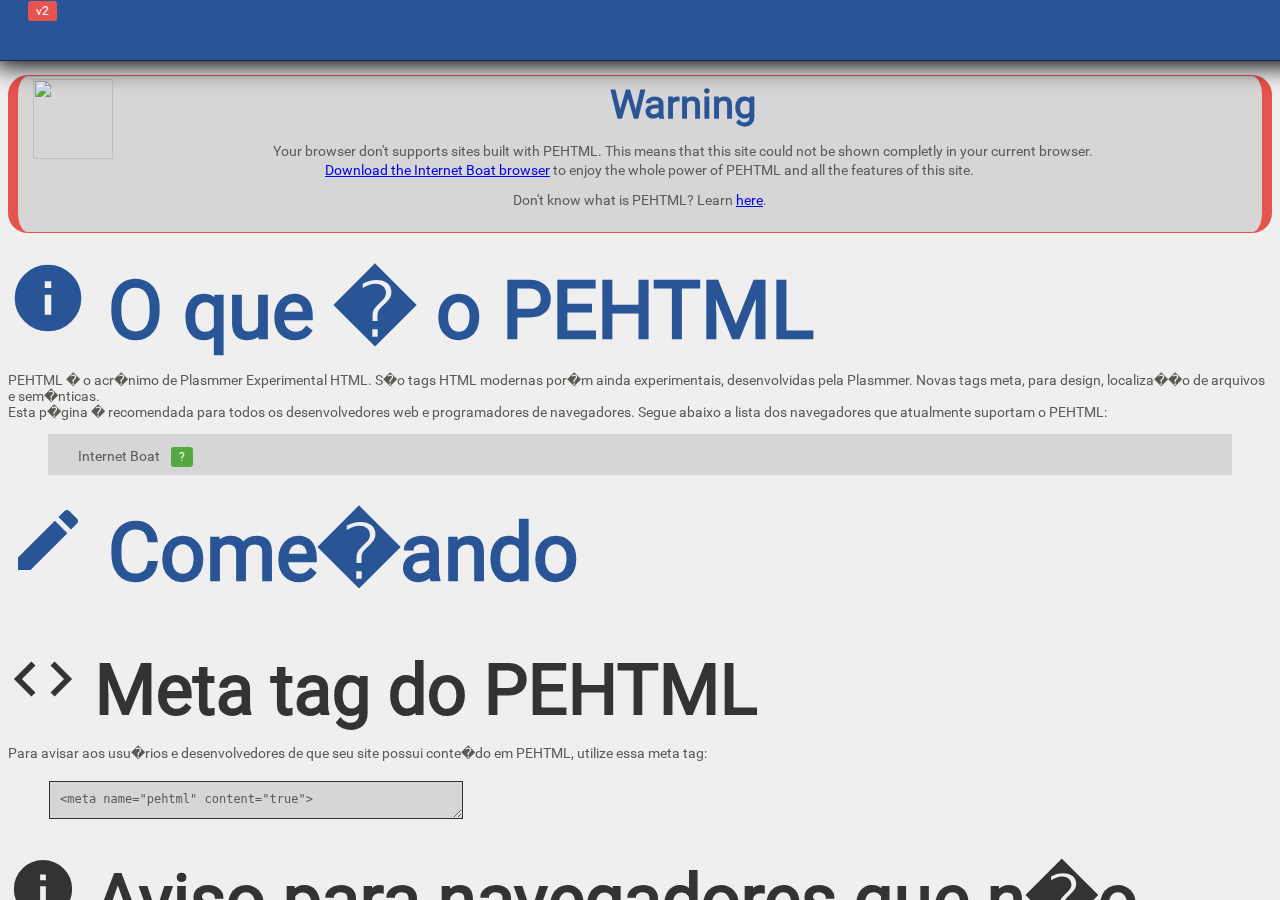
==== commit b8224ad1: "Added Badge" ====
--- a/index.html
+++ b/index.html
@@ -19,36 +19,36 @@
 <meta name="keywords" content="HTML5, experimental, semantic, markup language, tags">
 </head>
 <body>
-<header><logo></logo></header>
+<header><logo></logo><span class="badge">v2</span></header>
 <div class="content">
 <article>
 <nopehtml><blockquote style="background:#D6D6D6;border-top:1px solid #E7534F;border-bottom:1px solid #E7534F;border-left:10px solid #E7534F;border-right:10px solid #E7534F;border-radius:20px;margin:0 auto;text-align:center"><div style="margin-top: -7px;margin-left: 5px;width: 80px;height: 80px;clear: left;float: left"><img src="img/warning.svg" width="80px" height="80px"></div><h1 style="font-size:40px;margin-top:-5px;margin-bottom:-1px">Warning</h1><br>Your browser don't supports sites built with PEHTML. This means that this site could not be shown completly in your current browser. <br><img src="img/ib.svg" width="16" height="16"> <a href="../boat">Download the Internet Boat browser</a> to enjoy the whole power of PEHTML and all the features of this site.<br><p>Don't know what is PEHTML? Learn <a href="https://plasnerd.github.io/PEHTML/" target="blank">here</a>.</p></blockquote></nopehtml>
-<h1>O que � o Plasmmer Experimental HTML (PEHTML)</h1>
-<p>S�o tags HTML modernas por�m ainda experimentais, desenvolvidas pela Plasmmer. Novas tags meta, para design, localiza��o de arquivos e sem�nticas.<br>Esta p�gina � recomendada para todos os desenvolvedores web e programadores de navegadores. Segue abaixo a lista dos navegadores que atualmente suportam o PEHTML:</p>
+<h1><i class="material-icons">info</i> O que � o PEHTML</h1>
+<p>PEHTML � o acr�nimo de Plasmmer Experimental HTML. S�o tags HTML modernas por�m ainda experimentais, desenvolvidas pela Plasmmer. Novas tags meta, para design, localiza��o de arquivos e sem�nticas.<br>Esta p�gina � recomendada para todos os desenvolvedores web e programadores de navegadores. Segue abaixo a lista dos navegadores que atualmente suportam o PEHTML:</p>
 <blockquote class="browsers"><img src="img/ib.svg" width="16" height="16"> Internet Boat <span class="badge green" title="Pontua��o obtida no PEHTML Test (Under construction)">?</span></blockquote>
 
-<h1>Come�ando</h1><br>
-<h2>Meta tag do PEHTML</h2>
+<h1><i class="material-icons">create</i> Come�ando</h1><br>
+<h2><i class="material-icons">code</i> Meta tag do PEHTML</h2>
 <p>Para avisar aos usu�rios e desenvolvedores de que seu site possui conte�do em PEHTML, utilize essa meta tag:</p>
-<blockquote>&lt;meta name="pehtml" content="true"&gt;</blockquote>
+<textarea onclick="this.focus();this.select()" readonly="readonly" style="margin:6px 41px;width: 392px;height:16px">&lt;meta name="pehtml" content="true"&gt;</textarea>
 
-<h2>Aviso para navegadores que n�o suportam o PEHTML</h2>
+<h2><i class="material-icons">info</i> Aviso para navegadores que n�o suportam o PEHTML</h2>
 <p>Como voc� observou anteriormente, uma mensagem � exibida no topo dessa p�gina, avisando ao visitante que o navegador dele n�o suporta o PEHTML.<br>Para inserir uma mensagem como essa em seu site, utilize essa tag:</p>
 <blockquote>&lt;nopehtml&gt;Sua mensagem personalizada aqui&lt;/nopehtml&gt;<script language="JavaScript"> function abrir(URL) {  var width = 570;  var height = 420;  var left = 99;  var top = 99;  window.open(URL,'janela', 'width='+width+', height='+height+', top='+top+', left='+left+', scrollbars=yes, status=no, toolbar=no, location=no, directories=no, menubar=no, resizable=no, fullscreen=no'); } </script> <a href="javascript:abrir('nopehtml.html');"><button class="color sticky left">Voc� pode usar o mesmo c�digo utilizado nesta p�gina!</button></a></blockquote>
 
-<h1>Tags estruturais</h1><br>
-<p>Utilizando o script, a meta tag e a &lt;nopehtml&gt;, voc� j� estar� pronto para utilizar o PEHTML com maestria em seu site. Seguem abaixo todas as tags do PEHTML, com suas descri��es e links para suas pr�prias p�ginas com maiores informa��es:</p>
+<h1><i class="material-icons">web</i> Tags estruturais</h1><br>
+<p>Utilizando o script, a meta tag e a <code>&lt;nopehtml&gt;</code>, voc� j� estar� pronto para utilizar o PEHTML com maestria em seu site. Seguem abaixo todas as tags do PEHTML, com suas descri��es e links para suas pr�prias p�ginas com maiores informa��es:</p>
 <h2>Abas</h2>
 <p>Com essas tags, voc� pode personalizar o fundo, a cor do texto e o �cone da aba de seu site.</p>
-<blockquote>&lt;link rel="logo" href="icon.svg" border="true" /&gt;<span> Este � o �cone que aparecer� na aba, ao lado do t�tulo do site. Ao voc� arrastar a aba para a barra de tarefas, poder� fixar o site como um aplicativo. Para tal, esse �cone dever� estar no formato .SVG e ser responsivo. Os padr�es do PEHTML suportam �cones animados e a API de �cones din�micos. The <code>border</code> attribute defines if the icon will have a border in the case of favicon being in same color of the tab, and this border can be is black/white depending on tab's color intensity.</span><br><strike>&lt;browsertab color="#CD5C5C"&gt;&lt;/browsertab&gt;</strike> (DEPRECATED)<span> Marca a cor da aba do site. Quando o site for fixado como um aplicativo, essa ser� a cor da tile e da caixa de ferramentas do aplicativo. Caso n�o seja utilizada essa tag, a cor padr�o ser� baseada na cor predominante do �cone do site. <b>UPDATE</b>: Now it is available for Progressive Web App developers to use in <code>manifest.json</code> using <code>"theme_color": "#295596"</code>.</span><br>&lt;title color= "#fff"&gt;T�tulo do site&lt;/title&gt;<span> Marca a cor do t�tulo do site, caso o administrador queira fazer um contraste no design da aba. Quando o site for fixado como um aplicativo, essa ser� a cor do t�tulo da tile/caixa de ferramentas do aplicativo. Caso n�o seja utilizada essa tag, a cor padr�o ser� preto/branco.</span><br><span></span><br><br><span></span><span></span><a href="customtab.html" target="blank"><button class="color sticky">E a�, vai rolar um teste?</button></a></blockquote>
+<blockquote>&lt;link rel="logo" href="icon.svg" border="true" /&gt;<span> Este � o �cone que aparecer� na aba, ao lado do t�tulo do site. Ao voc� arrastar a aba para a barra de tarefas, poder� fixar o site como um aplicativo. Para tal, esse �cone dever� estar no formato .SVG e ser responsivo. Os padr�es do PEHTML suportam �cones animados e a API de �cones din�micos. The <code>border</code> attribute defines if the icon will have a border in the case of favicon being in same color of the tab, and this border can be is black/white depending on tab's color intensity.</span><br><strike>&lt;browsertab color="#CD5C5C"&gt;&lt;/browsertab&gt;</strike> <span class="badge">DEPRECATED</span><span> Marca a cor da aba do site. Quando o site for fixado como um aplicativo, essa ser� a cor da tile e da caixa de ferramentas do aplicativo. Caso n�o seja utilizada essa tag, a cor padr�o ser� baseada na cor predominante do �cone do site. <b>UPDATE</b>: Now it is available for Progressive Web App developers to use in <code>manifest.json</code> using <code>"theme_color": "#295596"</code>.</span><br>&lt;title color= "#fff"&gt;T�tulo do site&lt;/title&gt;<span> Marca a cor do t�tulo do site, caso o administrador queira fazer um contraste no design da aba. Quando o site for fixado como um aplicativo, essa ser� a cor do t�tulo da tile/caixa de ferramentas do aplicativo. Caso n�o seja utilizada essa tag, a cor padr�o ser� preto/branco.</span><br><span></span><br><br><span></span><span></span><a href="customtab.html" target="blank"><button class="color sticky">E a�, vai rolar um teste?</button></a></blockquote>
 
 <h2>Logo</h2>
 <p>Essa tag estrutural serve para marcar o logo do cabe�alho principal do site.</p>
-<blockquote>&lt;logo/&gt;</blockquote>
+<textarea onclick="this.focus();this.select()" readonly="readonly" style="margin:6px 41px;width: 392px;height:16px">&lt;logo&gt;&lt;/logo&gt;</textarea>
 
 <h2>Comments</h2>
 <p>No HTML5, foi incluida a tag sem�ntica &lt;article&gt; para postagens. No PEHTML tamb�m foi incluida a tag &lt;comments&gt; para os coment�rios.</p>
-<blockquote>&lt;comments&gt;&lt;/comments&gt;</blockquote>
+<textarea onclick="this.focus();this.select()" readonly="readonly" style="margin:6px 41px;width: 392px;height:16px">&lt;comments&gt;&lt;/comments&gt;</textarea>
 
 <h1>Tags meta</h1><br>
 <h2>Tag encurtada para arquivos externos <span class="badge">BETA</span></h2>
@@ -60,12 +60,15 @@
 <p>Uma forma de classificar a p�gina quanto � censura, tanto em navegadores quanto em mecanismos de busca. Em sistemas operacionais/navegadores modernos, haver� integra��o com o Controle Parental e evitar�o com que a educa��o dos pais seja violada ou que haja constrangimentos p�blicos. Essa tag tamb�m serve para livrar as pessoas de t�picos os quais ela deseja evitar ou para que sites emitam avisos sobre o conte�do.<br>No PEHTML, 8 valores para o <i>content</i> foram acrescentados para essa tag, como segue abaixo:</p>
 <blockquote>&lt;meta name="rating" content="chock"&gt;<span> Informa quando um site possui conte�do chocante (cenas fortes), n�o recomendado para pessoas mais fr�geis sentimentalmente.</span> <span class="badge mini" title="Essa tag redireciona o site para uma p�gina de aviso do navegador">REDIRECT</span> <span class="badge blue mini" title="Essa tag depender� das configura��es do usu�rio, incluindo o Controle Parental">PARENTAL CONTROL</span>
 <br>&lt;meta name="rating" content="porn"&gt;
-<span> Informa quando um site possui conte�do pornogr�fico.</span> <span class="badge mini" title="Essa tag redireciona o site para uma p�gina de aviso do navegador">REDIRECT</span> <span class="badge blue mini" title="Essa tag depender� das configura��es do usu�rio, incluindo o Controle Parental">PARENTAL CONTROL</span><br>&lt;meta name="rating" content="hentai"&gt;<span> Informa quando um site possui pornografia em mang�/anim�.</span> <span class="badge mini" title="Essa tag redireciona o site para uma p�gina de aviso do navegador">REDIRECT</span> <span class="badge blue mini" title="Essa tag depender� das configura��es do usu�rio, incluindo o Controle Parental">PARENTAL CONTROL</span><br>&lt;meta name="rating" content="ecchi"&gt;<br>&lt;meta name="rating" content="yaoi"&gt;<br>&lt;meta name="rating" content="yuri"&gt;<br>&lt;meta name="rating" content="humor"&gt; <span> Informa quando um site possui conte�do humor�stico/sat�rico.</span> <span class="badge mini" title="Essa tag exibe um aviso em forma de popup/notifica��o">POPUP</span>
+<span> Informa quando um site possui conte�do pornogr�fico.</span> <span class="badge mini" title="Essa tag redireciona o site para uma p�gina de aviso do navegador">REDIRECT</span> <span class="badge blue mini" title="Essa tag depender� das configura��es do usu�rio, incluindo o Controle Parental">PARENTAL CONTROL</span><br>&lt;meta name="rating" content="hentai"&gt;<span> Informa quando um site possui pornografia em mang�/anim�.</span> <span class="badge mini" title="Essa tag redireciona o site para uma p�gina de aviso do navegador">REDIRECT</span> <span class="badge blue mini" title="Essa tag depender� das configura��es do usu�rio, incluindo o Controle Parental">PARENTAL CONTROL</span><br>&lt;meta name="rating" content="ecchi"&gt; <span class="badge mini" title="Essa tag redireciona o site para uma p�gina de aviso do navegador">REDIRECT</span> <span class="badge blue mini" title="Essa tag depender� das configura��es do usu�rio, incluindo o Controle Parental">PARENTAL CONTROL</span><br>&lt;meta name="rating" content="yaoi"&gt; <span class="badge mini" title="Essa tag redireciona o site para uma p�gina de aviso do navegador">REDIRECT</span> <span class="badge blue mini" title="Essa tag depender� das configura��es do usu�rio, incluindo o Controle Parental">PARENTAL CONTROL</span><br>&lt;meta name="rating" content="yuri"&gt; <span class="badge mini" title="Essa tag redireciona o site para uma p�gina de aviso do navegador">REDIRECT</span> <span class="badge blue mini" title="Essa tag depender� das configura��es do usu�rio, incluindo o Controle Parental">PARENTAL CONTROL</span><br>&lt;meta name="rating" content="humor"&gt; <span> Informa quando um site possui conte�do humor�stico/sat�rico.</span> <span class="badge mini" title="Essa tag exibe um aviso em forma de popup/notifica��o">POPUP</span>
 <br>&lt;meta name="rating" content="promiscuous"&gt; <span> Informa quando um site possui conte�do devasso, com duplos-sentidos, palavr�es e dentre outras coisas do g�nero.</span> <span class="badge mini" title="Essa tag redireciona o site para uma p�gina de aviso do navegador">REDIRECT</span> <span class="badge blue mini" title="Essa tag depender� das configura��es do usu�rio, incluindo o Controle Parental">PARENTAL CONTROL</span></blockquote>
 
 <h1>Mais</h1><br>
-<h2>Selos do PEHTML</h2>
-<p>Soon</p>
+<h2>Selo do PEHTML</h2>
+<img src="img/seal-2.png" width="167px" height="94px" style="-webkit-user-drag:element">
+<br><textarea onclick="this.focus();this.select()" readonly="readonly" style="margin:6px 41px;width: 392px;height: 70px;">&lt;a href="https://plasnerd.github.io/PEHTML/" target="blank"&gt;&lt;img src="https://plasnerd.github.io/PEHTML/img/seal-2.png" width="167px" height="94px" style="-webkit-user-drag:element"&gt;&lt;/a&gt;</textarea>
+<h2>Badge</h2>
+<img src="https://img.shields.io/badge/built%20with-PEHTML%20(v2)-295596.svg" style="-webkit-user-drag:element"><h3>HTML</h3><textarea onclick="this.focus();this.select()" readonly="readonly" style="margin:6px 41px;width: 392px;height: 58px;">&lt;a href="https://plasnerd.github.io/PEHTML/" target="blank"&gt;&lt;img src="https://img.shields.io/badge/built%20with-PEHTML%20(v2)-295596.svg"&gt;&lt;/a&gt;</textarea><h3>GitHub (.md)</h3><textarea onclick="this.focus();this.select()" readonly="readonly" style="margin:6px 41px;width: 392px;height: 58px;">[&lt;img src="https://img.shields.io/badge/built%20with-PEHTML%20(v2)-295596.svg"&gt;](&lt;a href="https://plasnerd.github.io/PEHTML/" target="blank"&gt;&lt;/a&gt;)</textarea>
 
 </article>
 <comments>
@@ -95,8 +98,8 @@
 </blockquote>
 </comments>
 <div class="footer-shadow"></div>
-<footer><center>Atualizado em 16/04/2018 �s 17:55</center>
-<a href="https://plasnerd.github.io/Framework.js/" target="blank" style="opacity:1"><img src="https://plasnerd.github.io/Framework.js/img/seal-1.png" width="167px" height="94px" style="-webkit-user-drag:element;margin-right:5px"></a><img src="img/seal-2.png" width="167px" height="94px" style="-webkit-user-drag:element">
+<footer><center>Atualizado em 16/04/2018 �s 21:35</center>
+<a href="https://plasnerd.github.io/Framework.js/" target="blank" class="no-opacity"><img src="https://plasnerd.github.io/Framework.js/img/seal-1.png" width="167px" height="94px" style="-webkit-user-drag:element;margin-right:5px"></a><img src="img/seal-2.png" width="167px" height="94px" style="-webkit-user-drag:element">
 <div class="social-icons"><a href="https://github.com/DaniellMesquita/PEHTML" target="blank"><img src="img/social/github.svg" width="40px" height="40px" title="See first the news and improve PEHTML in GitHub" alt="GitHub"/></a><a href="https://facebook.com/PlasmmerDevelopers" target="blank"><img src="img/social/facebook.svg" width="40px" height="40px" title="Like us and receive latest news feed about PEHTML progress and other development tools" alt="Facebook"/></a><a href="https://twitter.com/PlasmmerDevelopers" target="blank"><img src="img/social/twitter.svg" width="40px" height="40px" title="Follow us and receive latest news feed about PEHTML progress and other development tools" alt="Twitter"></a><a href="https://ask.fm/PlasmmerDevelopers" target="blank"><img src="img/social/ask.svg" width="40px" height="40px" title="Follow/Ask us and receive latest answers for PEHTML and other development tools" alt="Ask.fm"></a><a href="https://plasmmer.deviantart.com" target="blank"><img src="img/social/deviantart.svg" width="40px" height="40px" title="Follow us and receive latest backgrounds, designs and apps" alt="Deviantart"></a></div><div class="social-buttons"></div>
 <copyright><center>Importante: O PEHTML n�o � uma vers�o nova do HTML, e sim tags experimentais criadas pela Plasmmer com o intuito de facilitar, simplificar, complementar e agilizar a Web. O PEHTML n�o pertence e nem possui liga��es com a <a href="http://www.w3.org/" target="blank">W3C</a>.<br/>(c) 2012-2018 <a href="https://plasmmer.github.io/" target="blank"><small>Plasmmer</small></a>. Thanks to <b>Jesus</b>, our Lord.</center></copyright></footer>
 </div>
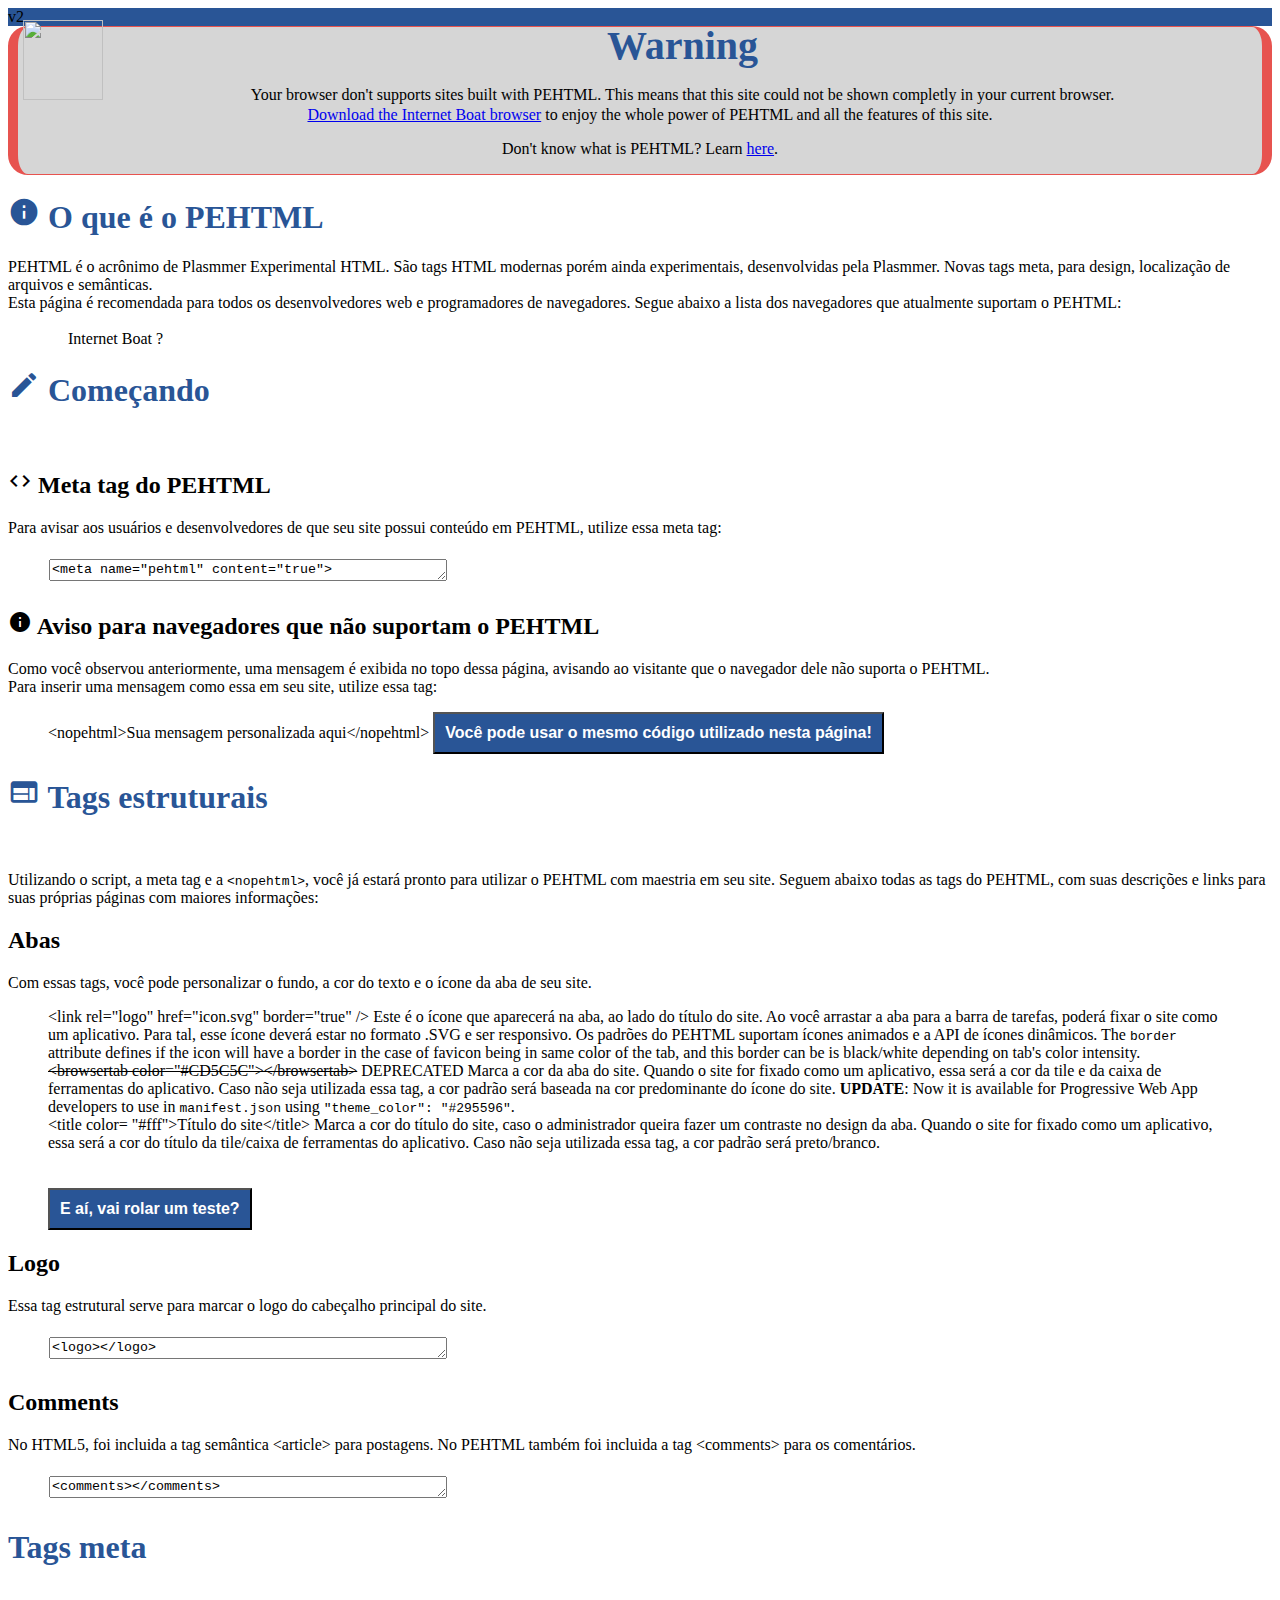
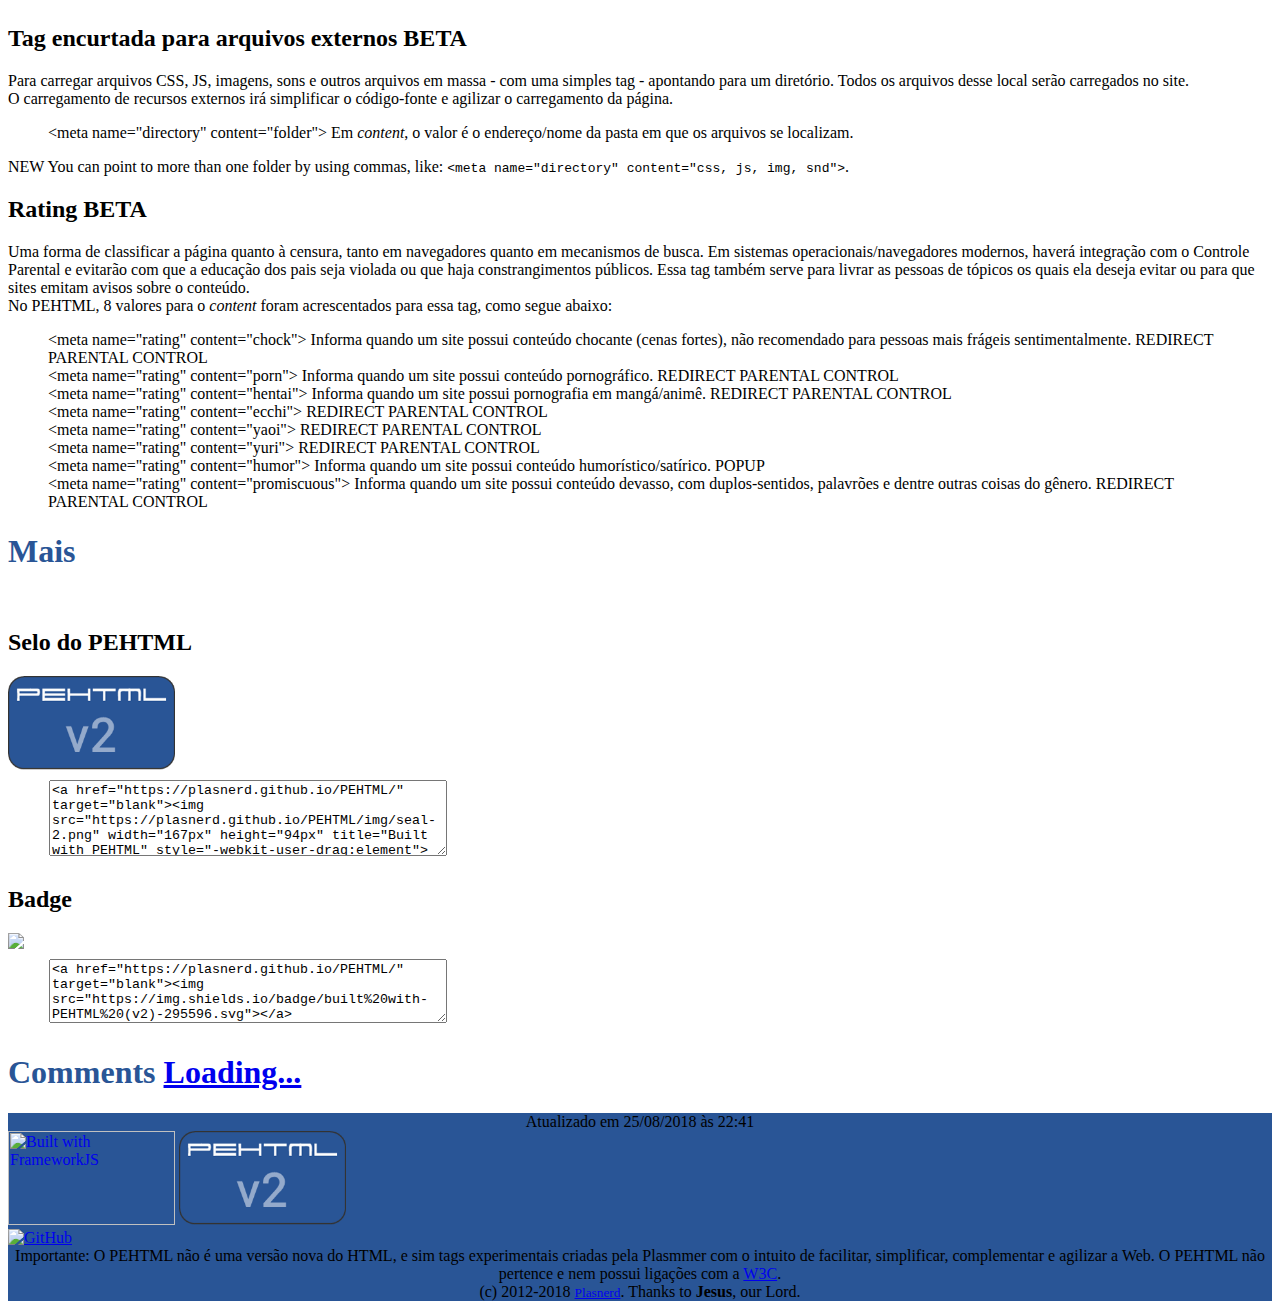
==== commit e63e3d6d: "UTF-8" ====
--- a/index.html
+++ b/index.html
@@ -1,8 +1,9 @@
-<!DOCTYPE html>
+﻿<!DOCTYPE html>
 <html lang="pt-br">
 <head>
+<meta charset="utf-8">
 <script type="text/javascript" src="js/jquery.min.js"></script>
-<script type="text/javascript" src="js/app-common.js"></script>
+<script type="text/javascript" src="js/page-common.js"></script>
 <link rel="stylesheet" type="text/css" href="css/page-common.css">
 <link rel="stylesheet" type="text/css" href="css/app-common.css">
 <link rel="stylesheet" type="text/css" href="css/page-custom.css">
@@ -15,64 +16,66 @@
 <meta name="pehtml" content="true">
 <meta name="viewport" content="width=device-width, user-scalable=no, initial-scale=1">
 <meta name="directory" content="css, js, img, snd">
-<meta name="description" content="O PEHTML n�o � uma vers�o nova do HTML, e sim tags modernas por�m ainda experimentais desenvolvidas pela Plasmmer com o intuito de facilitar, simplificar, complementar e agilizar a Web.">
+<meta name="description" content="O PEHTML não é uma versão nova do HTML, e sim tags modernas porém ainda experimentais desenvolvidas pela Plasmmer com o intuito de facilitar, simplificar, complementar e agilizar a Web.">
 <meta name="keywords" content="HTML5, experimental, semantic, markup language, tags">
 </head>
 <body>
+
 <header><logo></logo><span class="badge">v2</span></header>
+
 <div class="content">
 <article>
 <nopehtml><blockquote style="background:#D6D6D6;border-top:1px solid #E7534F;border-bottom:1px solid #E7534F;border-left:10px solid #E7534F;border-right:10px solid #E7534F;border-radius:20px;margin:0 auto;text-align:center"><div style="margin-top: -7px;margin-left: 5px;width: 80px;height: 80px;clear: left;float: left"><img src="img/warning.svg" width="80px" height="80px"></div><h1 style="font-size:40px;margin-top:-5px;margin-bottom:-1px">Warning</h1><br>Your browser don't supports sites built with PEHTML. This means that this site could not be shown completly in your current browser. <br><img src="img/ib.svg" width="16" height="16"> <a href="../boat">Download the Internet Boat browser</a> to enjoy the whole power of PEHTML and all the features of this site.<br><p>Don't know what is PEHTML? Learn <a href="https://plasnerd.github.io/PEHTML/" target="blank">here</a>.</p></blockquote></nopehtml>
-<h1><i class="material-icons">info</i> O que � o PEHTML</h1>
-<p>PEHTML � o acr�nimo de Plasmmer Experimental HTML. S�o tags HTML modernas por�m ainda experimentais, desenvolvidas pela Plasmmer. Novas tags meta, para design, localiza��o de arquivos e sem�nticas.<br>Esta p�gina � recomendada para todos os desenvolvedores web e programadores de navegadores. Segue abaixo a lista dos navegadores que atualmente suportam o PEHTML:</p>
-<blockquote class="browsers"><img src="img/ib.svg" width="16" height="16"> Internet Boat <span class="badge green" title="Pontua��o obtida no PEHTML Test (Under construction)">?</span></blockquote>
+<h1><i class="material-icons">info</i> O que é o PEHTML</h1>
+<p>PEHTML é o acrônimo de Plasmmer Experimental HTML. São tags HTML modernas porém ainda experimentais, desenvolvidas pela Plasmmer. Novas tags meta, para design, localização de arquivos e semânticas.<br>Esta página é recomendada para todos os desenvolvedores web e programadores de navegadores. Segue abaixo a lista dos navegadores que atualmente suportam o PEHTML:</p>
+<blockquote class="browsers"><img src="img/ib.svg" width="16" height="16"> Internet Boat <span class="badge green" title="Pontuação obtida no PEHTML Test (Under construction)">?</span></blockquote>
 
-<h1><i class="material-icons">create</i> Come�ando</h1><br>
+<h1><i class="material-icons">create</i> Começando</h1><br>
 <h2><i class="material-icons">code</i> Meta tag do PEHTML</h2>
-<p>Para avisar aos usu�rios e desenvolvedores de que seu site possui conte�do em PEHTML, utilize essa meta tag:</p>
+<p>Para avisar aos usuários e desenvolvedores de que seu site possui conteúdo em PEHTML, utilize essa meta tag:</p>
 <textarea onclick="this.focus();this.select()" readonly="readonly" style="margin:6px 41px;width: 392px;height:16px">&lt;meta name="pehtml" content="true"&gt;</textarea>
 
-<h2><i class="material-icons">info</i> Aviso para navegadores que n�o suportam o PEHTML</h2>
-<p>Como voc� observou anteriormente, uma mensagem � exibida no topo dessa p�gina, avisando ao visitante que o navegador dele n�o suporta o PEHTML.<br>Para inserir uma mensagem como essa em seu site, utilize essa tag:</p>
-<blockquote>&lt;nopehtml&gt;Sua mensagem personalizada aqui&lt;/nopehtml&gt;<script language="JavaScript"> function abrir(URL) {  var width = 570;  var height = 420;  var left = 99;  var top = 99;  window.open(URL,'janela', 'width='+width+', height='+height+', top='+top+', left='+left+', scrollbars=yes, status=no, toolbar=no, location=no, directories=no, menubar=no, resizable=no, fullscreen=no'); } </script> <a href="javascript:abrir('nopehtml.html');"><button class="color sticky left">Voc� pode usar o mesmo c�digo utilizado nesta p�gina!</button></a></blockquote>
+<h2><i class="material-icons">info</i> Aviso para navegadores que não suportam o PEHTML</h2>
+<p>Como você observou anteriormente, uma mensagem é exibida no topo dessa página, avisando ao visitante que o navegador dele não suporta o PEHTML.<br>Para inserir uma mensagem como essa em seu site, utilize essa tag:</p>
+<blockquote>&lt;nopehtml&gt;Sua mensagem personalizada aqui&lt;/nopehtml&gt;<script language="JavaScript"> function abrir(URL) {  var width = 570;  var height = 420;  var left = 99;  var top = 99;  window.open(URL,'janela', 'width='+width+', height='+height+', top='+top+', left='+left+', scrollbars=yes, status=no, toolbar=no, location=no, directories=no, menubar=no, resizable=no, fullscreen=no'); } </script> <a href="javascript:abrir('nopehtml.html');"><button class="color sticky left">Você pode usar o mesmo código utilizado nesta página!</button></a></blockquote>
 
 <h1><i class="material-icons">web</i> Tags estruturais</h1><br>
-<p>Utilizando o script, a meta tag e a <code>&lt;nopehtml&gt;</code>, voc� j� estar� pronto para utilizar o PEHTML com maestria em seu site. Seguem abaixo todas as tags do PEHTML, com suas descri��es e links para suas pr�prias p�ginas com maiores informa��es:</p>
+<p>Utilizando o script, a meta tag e a <code>&lt;nopehtml&gt;</code>, você já estará pronto para utilizar o PEHTML com maestria em seu site. Seguem abaixo todas as tags do PEHTML, com suas descrições e links para suas próprias páginas com maiores informações:</p>
 <h2>Abas</h2>
-<p>Com essas tags, voc� pode personalizar o fundo, a cor do texto e o �cone da aba de seu site.</p>
-<blockquote>&lt;link rel="logo" href="icon.svg" border="true" /&gt;<span> Este � o �cone que aparecer� na aba, ao lado do t�tulo do site. Ao voc� arrastar a aba para a barra de tarefas, poder� fixar o site como um aplicativo. Para tal, esse �cone dever� estar no formato .SVG e ser responsivo. Os padr�es do PEHTML suportam �cones animados e a API de �cones din�micos. The <code>border</code> attribute defines if the icon will have a border in the case of favicon being in same color of the tab, and this border can be is black/white depending on tab's color intensity.</span><br><strike>&lt;browsertab color="#CD5C5C"&gt;&lt;/browsertab&gt;</strike> <span class="badge">DEPRECATED</span><span> Marca a cor da aba do site. Quando o site for fixado como um aplicativo, essa ser� a cor da tile e da caixa de ferramentas do aplicativo. Caso n�o seja utilizada essa tag, a cor padr�o ser� baseada na cor predominante do �cone do site. <b>UPDATE</b>: Now it is available for Progressive Web App developers to use in <code>manifest.json</code> using <code>"theme_color": "#295596"</code>.</span><br>&lt;title color= "#fff"&gt;T�tulo do site&lt;/title&gt;<span> Marca a cor do t�tulo do site, caso o administrador queira fazer um contraste no design da aba. Quando o site for fixado como um aplicativo, essa ser� a cor do t�tulo da tile/caixa de ferramentas do aplicativo. Caso n�o seja utilizada essa tag, a cor padr�o ser� preto/branco.</span><br><span></span><br><br><span></span><span></span><a href="customtab.html" target="blank"><button class="color sticky">E a�, vai rolar um teste?</button></a></blockquote>
+<p>Com essas tags, você pode personalizar o fundo, a cor do texto e o ícone da aba de seu site.</p>
+<blockquote>&lt;link rel="logo" href="icon.svg" border="true" /&gt;<span> Este é o ícone que aparecerá na aba, ao lado do título do site. Ao você arrastar a aba para a barra de tarefas, poderá fixar o site como um aplicativo. Para tal, esse ícone deverá estar no formato .SVG e ser responsivo. Os padrões do PEHTML suportam ícones animados e a API de ícones dinâmicos. The <code>border</code> attribute defines if the icon will have a border in the case of favicon being in same color of the tab, and this border can be is black/white depending on tab's color intensity.</span><br><strike>&lt;browsertab color="#CD5C5C"&gt;&lt;/browsertab&gt;</strike> <span class="badge">DEPRECATED</span><span> Marca a cor da aba do site. Quando o site for fixado como um aplicativo, essa será a cor da tile e da caixa de ferramentas do aplicativo. Caso não seja utilizada essa tag, a cor padrão será baseada na cor predominante do ícone do site. <b>UPDATE</b>: Now it is available for Progressive Web App developers to use in <code>manifest.json</code> using <code>"theme_color": "#295596"</code>.</span><br>&lt;title color= "#fff"&gt;Título do site&lt;/title&gt;<span> Marca a cor do título do site, caso o administrador queira fazer um contraste no design da aba. Quando o site for fixado como um aplicativo, essa será a cor do título da tile/caixa de ferramentas do aplicativo. Caso não seja utilizada essa tag, a cor padrão será preto/branco.</span><br><span></span><br><br><span></span><span></span><a href="customtab.html" target="blank"><button class="color sticky">E aí, vai rolar um teste?</button></a></blockquote>
 
 <h2>Logo</h2>
-<p>Essa tag estrutural serve para marcar o logo do cabe�alho principal do site.</p>
+<p>Essa tag estrutural serve para marcar o logo do cabeçalho principal do site.</p>
 <textarea onclick="this.focus();this.select()" readonly="readonly" style="margin:6px 41px;width: 392px;height:16px">&lt;logo&gt;&lt;/logo&gt;</textarea>
 
 <h2>Comments</h2>
-<p>No HTML5, foi incluida a tag sem�ntica &lt;article&gt; para postagens. No PEHTML tamb�m foi incluida a tag &lt;comments&gt; para os coment�rios.</p>
+<p>No HTML5, foi incluida a tag semântica &lt;article&gt; para postagens. No PEHTML também foi incluida a tag &lt;comments&gt; para os comentários.</p>
 <textarea onclick="this.focus();this.select()" readonly="readonly" style="margin:6px 41px;width: 392px;height:16px">&lt;comments&gt;&lt;/comments&gt;</textarea>
 
 <h1>Tags meta</h1><br>
 <h2>Tag encurtada para arquivos externos <span class="badge">BETA</span></h2>
-<p>Para carregar arquivos CSS, JS, imagens, sons e outros arquivos em massa - com uma simples tag - apontando para um diret�rio. Todos os arquivos desse local ser�o carregados no site.<br>O carregamento de recursos externos ir� simplificar o c�digo-fonte e agilizar o carregamento da p�gina.</p>
-<blockquote>&lt;meta name="directory" content="folder"&gt;<span> Em <i>content</i>, o valor � o endere�o/nome da pasta em que os arquivos se localizam.</span></blockquote>
+<p>Para carregar arquivos CSS, JS, imagens, sons e outros arquivos em massa - com uma simples tag - apontando para um diretório. Todos os arquivos desse local serão carregados no site.<br>O carregamento de recursos externos irá simplificar o código-fonte e agilizar o carregamento da página.</p>
+<blockquote>&lt;meta name="directory" content="folder"&gt;<span> Em <i>content</i>, o valor é o endereço/nome da pasta em que os arquivos se localizam.</span></blockquote>
  <p><span class="badge">NEW</span> You can point to more than one folder by using commas, like: <code>&lt;meta name="directory" content="css, js, img, snd"&gt;</code>.</p>
 
 <h2>Rating <span class="badge">BETA</span></h2>
-<p>Uma forma de classificar a p�gina quanto � censura, tanto em navegadores quanto em mecanismos de busca. Em sistemas operacionais/navegadores modernos, haver� integra��o com o Controle Parental e evitar�o com que a educa��o dos pais seja violada ou que haja constrangimentos p�blicos. Essa tag tamb�m serve para livrar as pessoas de t�picos os quais ela deseja evitar ou para que sites emitam avisos sobre o conte�do.<br>No PEHTML, 8 valores para o <i>content</i> foram acrescentados para essa tag, como segue abaixo:</p>
-<blockquote>&lt;meta name="rating" content="chock"&gt;<span> Informa quando um site possui conte�do chocante (cenas fortes), n�o recomendado para pessoas mais fr�geis sentimentalmente.</span> <span class="badge mini" title="Essa tag redireciona o site para uma p�gina de aviso do navegador">REDIRECT</span> <span class="badge blue mini" title="Essa tag depender� das configura��es do usu�rio, incluindo o Controle Parental">PARENTAL CONTROL</span>
+<p>Uma forma de classificar a página quanto à censura, tanto em navegadores quanto em mecanismos de busca. Em sistemas operacionais/navegadores modernos, haverá integração com o Controle Parental e evitarão com que a educação dos pais seja violada ou que haja constrangimentos públicos. Essa tag também serve para livrar as pessoas de tópicos os quais ela deseja evitar ou para que sites emitam avisos sobre o conteúdo.<br>No PEHTML, 8 valores para o <i>content</i> foram acrescentados para essa tag, como segue abaixo:</p>
+<blockquote>&lt;meta name="rating" content="chock"&gt;<span> Informa quando um site possui conteúdo chocante (cenas fortes), não recomendado para pessoas mais frágeis sentimentalmente.</span> <span class="badge mini" title="Essa tag redireciona o site para uma página de aviso do navegador">REDIRECT</span> <span class="badge blue mini" title="Essa tag dependerá das configurações do usuário, incluindo o Controle Parental">PARENTAL CONTROL</span>
 <br>&lt;meta name="rating" content="porn"&gt;
-<span> Informa quando um site possui conte�do pornogr�fico.</span> <span class="badge mini" title="Essa tag redireciona o site para uma p�gina de aviso do navegador">REDIRECT</span> <span class="badge blue mini" title="Essa tag depender� das configura��es do usu�rio, incluindo o Controle Parental">PARENTAL CONTROL</span><br>&lt;meta name="rating" content="hentai"&gt;<span> Informa quando um site possui pornografia em mang�/anim�.</span> <span class="badge mini" title="Essa tag redireciona o site para uma p�gina de aviso do navegador">REDIRECT</span> <span class="badge blue mini" title="Essa tag depender� das configura��es do usu�rio, incluindo o Controle Parental">PARENTAL CONTROL</span><br>&lt;meta name="rating" content="ecchi"&gt; <span class="badge mini" title="Essa tag redireciona o site para uma p�gina de aviso do navegador">REDIRECT</span> <span class="badge blue mini" title="Essa tag depender� das configura��es do usu�rio, incluindo o Controle Parental">PARENTAL CONTROL</span><br>&lt;meta name="rating" content="yaoi"&gt; <span class="badge mini" title="Essa tag redireciona o site para uma p�gina de aviso do navegador">REDIRECT</span> <span class="badge blue mini" title="Essa tag depender� das configura��es do usu�rio, incluindo o Controle Parental">PARENTAL CONTROL</span><br>&lt;meta name="rating" content="yuri"&gt; <span class="badge mini" title="Essa tag redireciona o site para uma p�gina de aviso do navegador">REDIRECT</span> <span class="badge blue mini" title="Essa tag depender� das configura��es do usu�rio, incluindo o Controle Parental">PARENTAL CONTROL</span><br>&lt;meta name="rating" content="humor"&gt; <span> Informa quando um site possui conte�do humor�stico/sat�rico.</span> <span class="badge mini" title="Essa tag exibe um aviso em forma de popup/notifica��o">POPUP</span>
-<br>&lt;meta name="rating" content="promiscuous"&gt; <span> Informa quando um site possui conte�do devasso, com duplos-sentidos, palavr�es e dentre outras coisas do g�nero.</span> <span class="badge mini" title="Essa tag redireciona o site para uma p�gina de aviso do navegador">REDIRECT</span> <span class="badge blue mini" title="Essa tag depender� das configura��es do usu�rio, incluindo o Controle Parental">PARENTAL CONTROL</span></blockquote>
+<span> Informa quando um site possui conteúdo pornográfico.</span> <span class="badge mini" title="Essa tag redireciona o site para uma página de aviso do navegador">REDIRECT</span> <span class="badge blue mini" title="Essa tag dependerá das configurações do usuário, incluindo o Controle Parental">PARENTAL CONTROL</span><br>&lt;meta name="rating" content="hentai"&gt;<span> Informa quando um site possui pornografia em mangá/animê.</span> <span class="badge mini" title="Essa tag redireciona o site para uma página de aviso do navegador">REDIRECT</span> <span class="badge blue mini" title="Essa tag dependerá das configurações do usuário, incluindo o Controle Parental">PARENTAL CONTROL</span><br>&lt;meta name="rating" content="ecchi"&gt; <span class="badge mini" title="Essa tag redireciona o site para uma página de aviso do navegador">REDIRECT</span> <span class="badge blue mini" title="Essa tag dependerá das configurações do usuário, incluindo o Controle Parental">PARENTAL CONTROL</span><br>&lt;meta name="rating" content="yaoi"&gt; <span class="badge mini" title="Essa tag redireciona o site para uma página de aviso do navegador">REDIRECT</span> <span class="badge blue mini" title="Essa tag dependerá das configurações do usuário, incluindo o Controle Parental">PARENTAL CONTROL</span><br>&lt;meta name="rating" content="yuri"&gt; <span class="badge mini" title="Essa tag redireciona o site para uma página de aviso do navegador">REDIRECT</span> <span class="badge blue mini" title="Essa tag dependerá das configurações do usuário, incluindo o Controle Parental">PARENTAL CONTROL</span><br>&lt;meta name="rating" content="humor"&gt; <span> Informa quando um site possui conteúdo humorístico/satírico.</span> <span class="badge mini" title="Essa tag exibe um aviso em forma de popup/notificação">POPUP</span>
+<br>&lt;meta name="rating" content="promiscuous"&gt; <span> Informa quando um site possui conteúdo devasso, com duplos-sentidos, palavrões e dentre outras coisas do gênero.</span> <span class="badge mini" title="Essa tag redireciona o site para uma página de aviso do navegador">REDIRECT</span> <span class="badge blue mini" title="Essa tag dependerá das configurações do usuário, incluindo o Controle Parental">PARENTAL CONTROL</span></blockquote>
 
 <h1>Mais</h1><br>
 <h2>Selo do PEHTML</h2>
-<img src="img/seal-2.png" width="167px" height="94px" style="-webkit-user-drag:element">
-<br><textarea onclick="this.focus();this.select()" readonly="readonly" style="margin:6px 41px;width: 392px;height: 70px;">&lt;a href="https://plasnerd.github.io/PEHTML/" target="blank"&gt;&lt;img src="https://plasnerd.github.io/PEHTML/img/seal-2.png" width="167px" height="94px" style="-webkit-user-drag:element"&gt;&lt;/a&gt;</textarea>
+<img src="img/seal-2.png" width="167px" height="94px" title="Built with PEHTML" style="-webkit-user-drag:element">
+<br><textarea onclick="this.focus();this.select()" readonly="readonly" style="margin:6px 41px;width: 392px;height: 70px;">&lt;a href="https://plasnerd.github.io/PEHTML/" target="blank"&gt;&lt;img src="https://plasnerd.github.io/PEHTML/img/seal-2.png" width="167px" height="94px" title="Built with PEHTML" style="-webkit-user-drag:element"&gt;&lt;/a&gt;</textarea>
 <h2>Badge</h2>
-<img src="https://img.shields.io/badge/built%20with-PEHTML%20(v2)-295596.svg" style="-webkit-user-drag:element"><h3>HTML</h3><textarea onclick="this.focus();this.select()" readonly="readonly" style="margin:6px 41px;width: 392px;height: 58px;">&lt;a href="https://plasnerd.github.io/PEHTML/" target="blank"&gt;&lt;img src="https://img.shields.io/badge/built%20with-PEHTML%20(v2)-295596.svg"&gt;&lt;/a&gt;</textarea><h3>GitHub (.md)</h3><textarea onclick="this.focus();this.select()" readonly="readonly" style="margin:6px 41px;width: 392px;height: 58px;">[&lt;img src="https://img.shields.io/badge/built%20with-PEHTML%20(v2)-295596.svg"&gt;](&lt;a href="https://plasnerd.github.io/PEHTML/" target="blank"&gt;&lt;/a&gt;)</textarea>
+<img src="https://img.shields.io/badge/built%20with-PEHTML%20(v2)-295596.svg" style="-webkit-user-drag:element"><br><textarea onclick="this.focus();this.select()" readonly="readonly" style="margin:6px 41px;width: 392px;height: 58px;">&lt;a href="https://plasnerd.github.io/PEHTML/" target="blank"&gt;&lt;img src="https://img.shields.io/badge/built%20with-PEHTML%20(v2)-295596.svg"&gt;&lt;/a&gt;</textarea>
+</article>
 
-</article>
 <comments>
-<h1>Comments <span class="badge"><a href="https://plasnerd.github.io/PEHTML#disqus_thread">Loading...</a></span></h1>
+<h1 id="comments">Comments <span class="badge"><a href="https://plasnerd.github.io/PEHTML#disqus_thread">Loading...</a></span></h1>
 <blockquote>
 <div id="disqus_thread"></div>
 <script>
@@ -96,12 +99,16 @@
 <noscript>Please enable JavaScript to view the <a href="https://disqus.com/?ref_noscript">comments powered by Disqus.</a></noscript>
                             
 </blockquote>
+
 </comments>
+
+<footer>
 <div class="footer-shadow"></div>
-<footer><center>Atualizado em 16/04/2018 �s 21:35</center>
-<a href="https://plasnerd.github.io/Framework.js/" target="blank" class="no-opacity"><img src="https://plasnerd.github.io/Framework.js/img/seal-1.png" width="167px" height="94px" style="-webkit-user-drag:element;margin-right:5px"></a><img src="img/seal-2.png" width="167px" height="94px" style="-webkit-user-drag:element">
-<div class="social-icons"><a href="https://github.com/DaniellMesquita/PEHTML" target="blank"><img src="img/social/github.svg" width="40px" height="40px" title="See first the news and improve PEHTML in GitHub" alt="GitHub"/></a><a href="https://facebook.com/PlasmmerDevelopers" target="blank"><img src="img/social/facebook.svg" width="40px" height="40px" title="Like us and receive latest news feed about PEHTML progress and other development tools" alt="Facebook"/></a><a href="https://twitter.com/PlasmmerDevelopers" target="blank"><img src="img/social/twitter.svg" width="40px" height="40px" title="Follow us and receive latest news feed about PEHTML progress and other development tools" alt="Twitter"></a><a href="https://ask.fm/PlasmmerDevelopers" target="blank"><img src="img/social/ask.svg" width="40px" height="40px" title="Follow/Ask us and receive latest answers for PEHTML and other development tools" alt="Ask.fm"></a><a href="https://plasmmer.deviantart.com" target="blank"><img src="img/social/deviantart.svg" width="40px" height="40px" title="Follow us and receive latest backgrounds, designs and apps" alt="Deviantart"></a></div><div class="social-buttons"></div>
-<copyright><center>Importante: O PEHTML n�o � uma vers�o nova do HTML, e sim tags experimentais criadas pela Plasmmer com o intuito de facilitar, simplificar, complementar e agilizar a Web. O PEHTML n�o pertence e nem possui liga��es com a <a href="http://www.w3.org/" target="blank">W3C</a>.<br/>(c) 2012-2018 <a href="https://plasmmer.github.io/" target="blank"><small>Plasmmer</small></a>. Thanks to <b>Jesus</b>, our Lord.</center></copyright></footer>
+<center>Atualizado em 25/08/2018 às 22:41</center>
+<a href="https://plasnerd.github.io/Framework.js/" target="blank" class="no-opacity"><img src="https://plasnerd.github.io/Framework.js/img/seal-1.png" width="167px" height="94px" title="Built with FrameworkJS" style="-webkit-user-drag:element"></a> <img src="img/seal-2.png" width="167px" height="94px" style="-webkit-user-drag:element">
+<div class="social-icons"><a href="https://github.com/Plasnerd/PEHTML" target="blank"><img src="img/social/github.svg" width="40px" height="40px" title="See first the news and improve PEHTML in GitHub" alt="GitHub"/></a><!--<a href="https://facebook.com/PlasmmerDevelopers" target="blank"><img src="img/social/facebook.svg" width="40px" height="40px" title="Like us and receive latest news feed about PEHTML progress and other development tools" alt="Facebook"/></a><a href="https://twitter.com/PlasmmerDevelopers" target="blank"><img src="img/social/twitter.svg" width="40px" height="40px" title="Follow us and receive latest news feed about PEHTML progress and other development tools" alt="Twitter"></a><a href="https://ask.fm/PlasmmerDevelopers" target="blank"><img src="img/social/ask.svg" width="40px" height="40px" title="Follow/Ask us and receive latest answers for PEHTML and other development tools" alt="Ask.fm"></a><a href="https://plasmmer.deviantart.com" target="blank"><img src="img/social/deviantart.svg" width="40px" height="40px" title="Follow us and receive latest backgrounds, designs and apps" alt="Deviantart"></a>--></div><div class="social-buttons"></div>
+<copyright><center>Importante: O PEHTML não é uma versão nova do HTML, e sim tags experimentais criadas pela Plasmmer com o intuito de facilitar, simplificar, complementar e agilizar a Web. O PEHTML não pertence e nem possui ligações com a <a href="http://www.w3.org/" target="blank">W3C</a>.<br/>(c) 2012-2018 <a href="https://plasnerd.github.io/" target="blank"><small>Plasnerd</small></a>. Thanks to <b>Jesus</b>, our Lord.</center></copyright>
+</footer>
 </div>
 <script id="dsq-count-scr" src="//pehtml.disqus.com/count.js" async></script>
 </body>
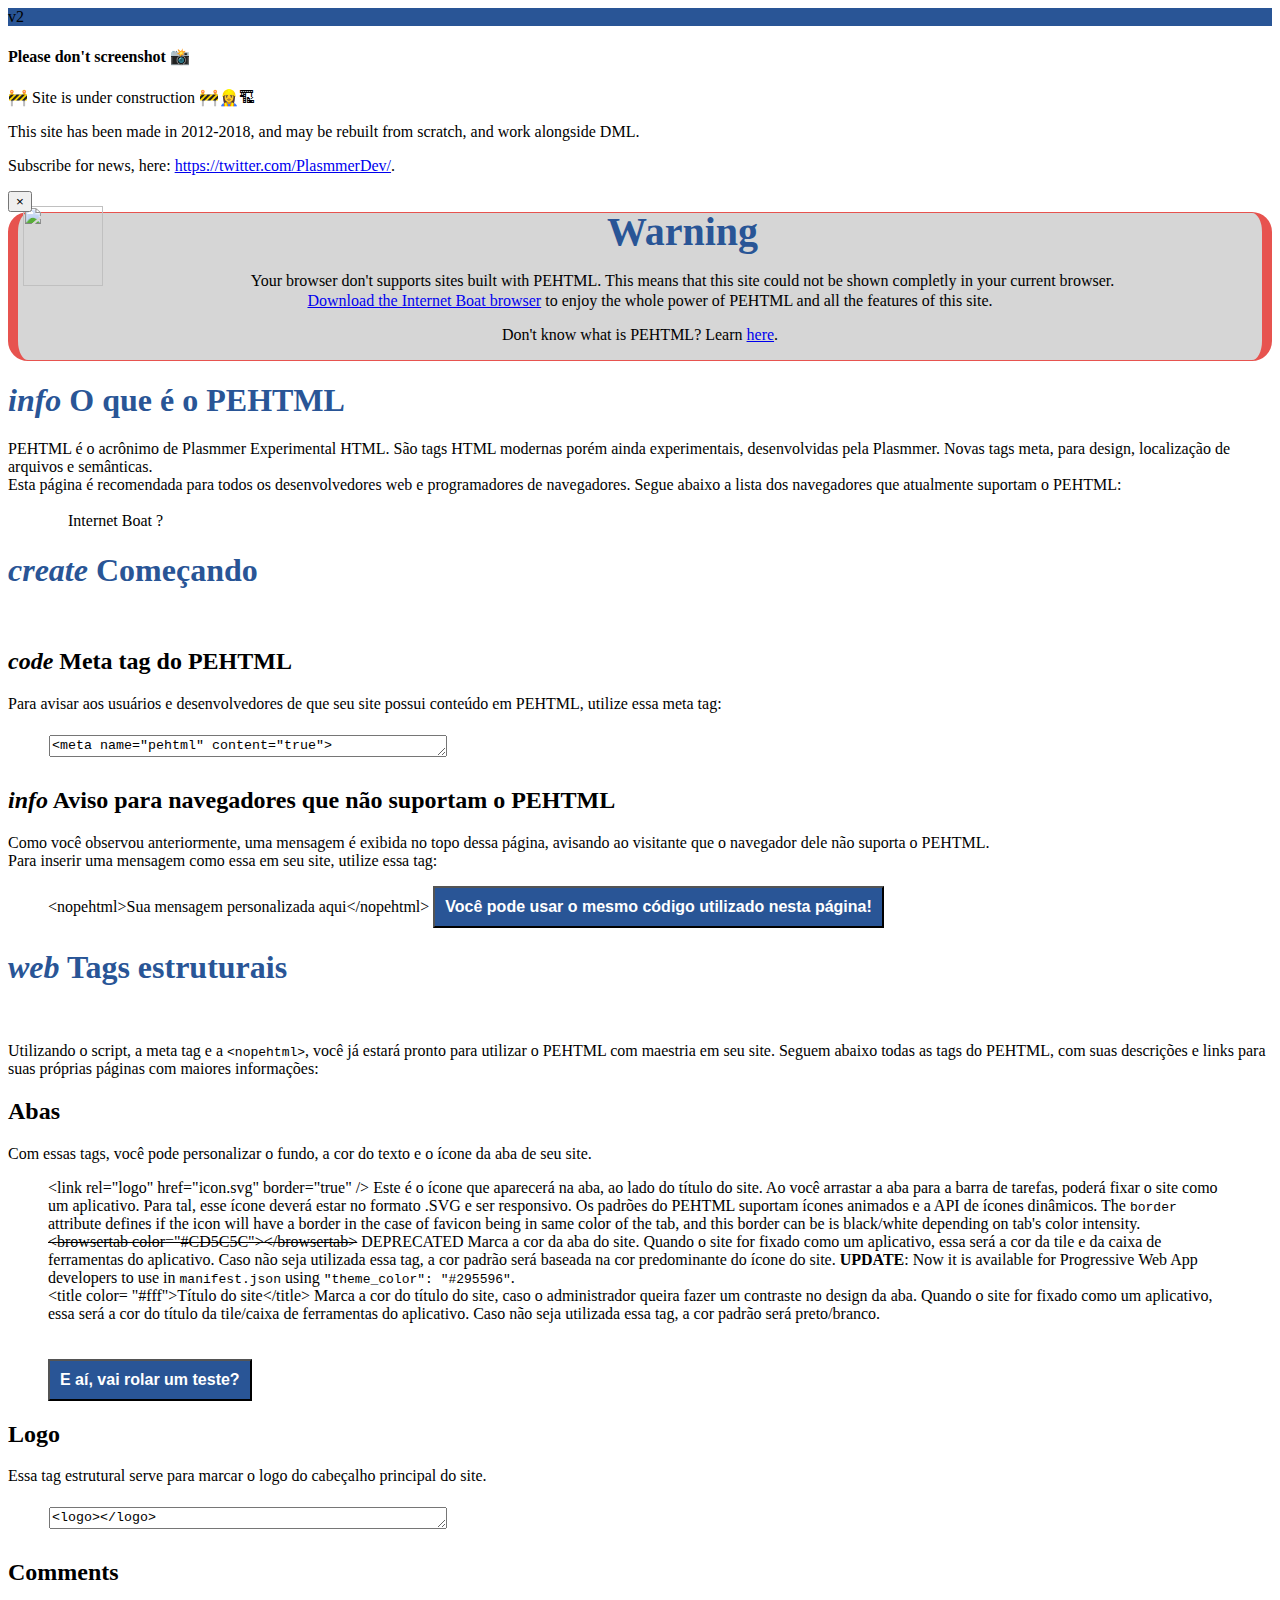
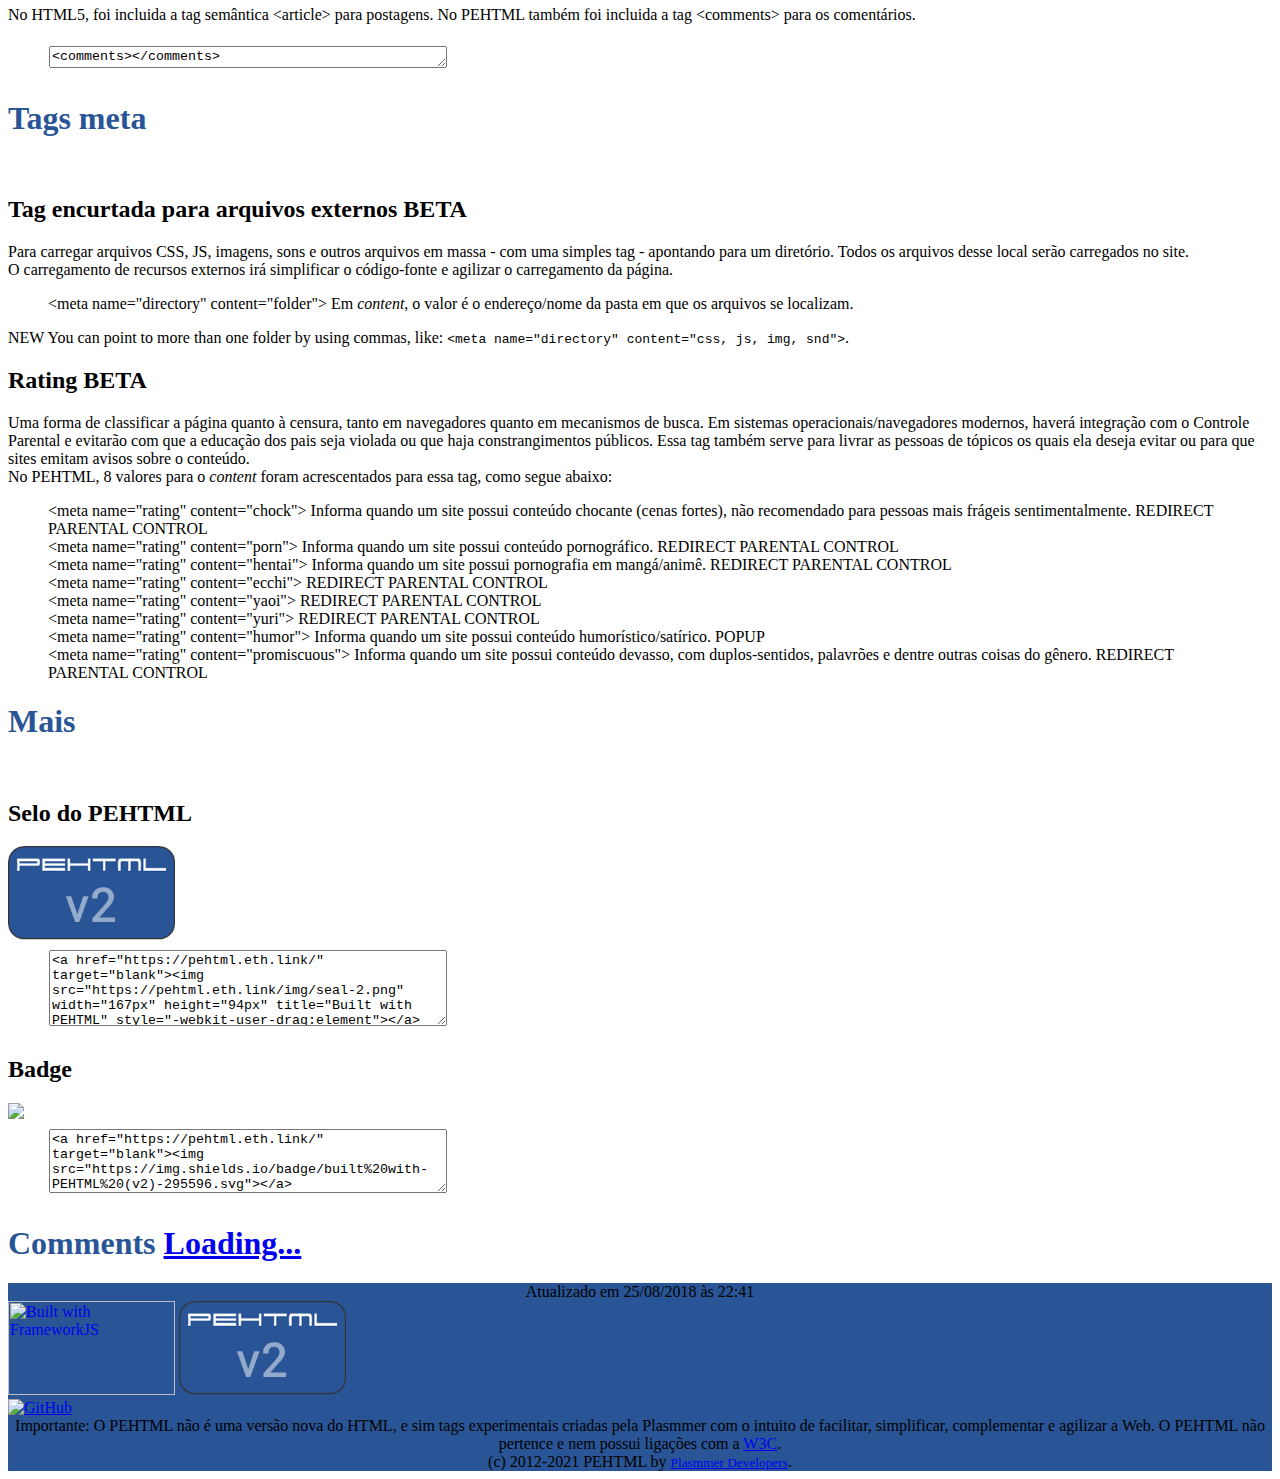
==== commit 68d98b1b: "Update Twitter link" ====
--- a/index.html
+++ b/index.html
@@ -3,13 +3,22 @@
 <head>
 <meta charset="utf-8">
 <script type="text/javascript" src="js/jquery.min.js"></script>
+<script type="text/javascript" src="plugins/Popper.js/popper.min.js"></script>
+<script type="text/javascript" src="plugins/Bootstrap/js/bootstrap.min.js"></script>
+<script src="plugins/Bootstrap/themes/material/js/material.min.js"></script>
+<zeronet><script type="text/javascript" src="js/ZeroFrame.js"></script>
+<script type="text/javascript" src="plugins/ZeroDevLib/ZeroPage.js"></script></zeronet>
 <script type="text/javascript" src="js/page-common.js"></script>
+<link href="plugins/Bootstrap/themes/material/css/material.min.css" rel="stylesheet">
 <link rel="stylesheet" type="text/css" href="css/page-common.css">
 <link rel="stylesheet" type="text/css" href="css/app-common.css">
 <link rel="stylesheet" type="text/css" href="css/page-custom.css">
 <link rel="stylesheet" type="text/css" href="css/app-custom.css">
-<link href="Fonts/Roboto/font.css" rel="stylesheet">
-<link href="Fonts/Material Icons/font.css" rel="stylesheet">
+<link href="fonts/Cabin/font.css" rel="stylesheet">
+<link href="fonts/Roboto/font.css" rel="stylesheet">
+<link href="fonts/Material Icons/font.css" rel="stylesheet">
+<link href="fonts/Sui Generis V2/font.css" rel="stylesheet">
+<zeronet><link href="fonts/Text Me One/font.css" rel="stylesheet"></zeronet>
 <link rel="icon" href="icon.png" />
 <link rel="logo" href="icon.svg" border="true" />
 <title color="#fff">Plasmmer Experimental HTML</title>
@@ -25,6 +34,15 @@
 
 <div class="content">
 <article>
+<div class="alert alert-warning alert-dismissible fade show" role="alert">
+  <h4 class="alert-heading">Please don't screenshot 📸</h4>
+  <p>🚧 Site is under construction 🚧👷‍♀️🏗</p>
+  <p>This site has been made in 2012-2018, and may be rebuilt from scratch, and work alongside DML.</p>
+  <p>Subscribe for news, here: <a href="https://twitter.com/PlasmmerDev/" target="_blank">https://twitter.com/PlasmmerDev/</a>.</p>
+  <button type="button" class="close" data-dismiss="alert" aria-label="Close">
+    <span aria-hidden="true">&times;</span>
+  </button>
+</div>
 <nopehtml><blockquote style="background:#D6D6D6;border-top:1px solid #E7534F;border-bottom:1px solid #E7534F;border-left:10px solid #E7534F;border-right:10px solid #E7534F;border-radius:20px;margin:0 auto;text-align:center"><div style="margin-top: -7px;margin-left: 5px;width: 80px;height: 80px;clear: left;float: left"><img src="img/warning.svg" width="80px" height="80px"></div><h1 style="font-size:40px;margin-top:-5px;margin-bottom:-1px">Warning</h1><br>Your browser don't supports sites built with PEHTML. This means that this site could not be shown completly in your current browser. <br><img src="img/ib.svg" width="16" height="16"> <a href="../boat">Download the Internet Boat browser</a> to enjoy the whole power of PEHTML and all the features of this site.<br><p>Don't know what is PEHTML? Learn <a href="https://plasnerd.github.io/PEHTML/" target="blank">here</a>.</p></blockquote></nopehtml>
 <h1><i class="material-icons">info</i> O que é o PEHTML</h1>
 <p>PEHTML é o acrônimo de Plasmmer Experimental HTML. São tags HTML modernas porém ainda experimentais, desenvolvidas pela Plasmmer. Novas tags meta, para design, localização de arquivos e semânticas.<br>Esta página é recomendada para todos os desenvolvedores web e programadores de navegadores. Segue abaixo a lista dos navegadores que atualmente suportam o PEHTML:</p>
@@ -69,9 +87,9 @@
 <h1>Mais</h1><br>
 <h2>Selo do PEHTML</h2>
 <img src="img/seal-2.png" width="167px" height="94px" title="Built with PEHTML" style="-webkit-user-drag:element">
-<br><textarea onclick="this.focus();this.select()" readonly="readonly" style="margin:6px 41px;width: 392px;height: 70px;">&lt;a href="https://plasnerd.github.io/PEHTML/" target="blank"&gt;&lt;img src="https://plasnerd.github.io/PEHTML/img/seal-2.png" width="167px" height="94px" title="Built with PEHTML" style="-webkit-user-drag:element"&gt;&lt;/a&gt;</textarea>
+<br><textarea onclick="this.focus();this.select()" readonly="readonly" style="margin:6px 41px;width: 392px;height: 70px;">&lt;a href="https://pehtml.eth.link/" target="blank"&gt;&lt;img src="https://pehtml.eth.link/img/seal-2.png" width="167px" height="94px" title="Built with PEHTML" style="-webkit-user-drag:element"&gt;&lt;/a&gt;</textarea>
 <h2>Badge</h2>
-<img src="https://img.shields.io/badge/built%20with-PEHTML%20(v2)-295596.svg" style="-webkit-user-drag:element"><br><textarea onclick="this.focus();this.select()" readonly="readonly" style="margin:6px 41px;width: 392px;height: 58px;">&lt;a href="https://plasnerd.github.io/PEHTML/" target="blank"&gt;&lt;img src="https://img.shields.io/badge/built%20with-PEHTML%20(v2)-295596.svg"&gt;&lt;/a&gt;</textarea>
+<img src="https://img.shields.io/badge/built%20with-PEHTML%20(v2)-295596.svg" style="-webkit-user-drag:element"><br><textarea onclick="this.focus();this.select()" readonly="readonly" style="margin:6px 41px;width: 392px;height: 58px;">&lt;a href="https://pehtml.eth.link/" target="blank"&gt;&lt;img src="https://img.shields.io/badge/built%20with-PEHTML%20(v2)-295596.svg"&gt;&lt;/a&gt;</textarea>
 </article>
 
 <comments>
@@ -107,9 +125,9 @@
 <center>Atualizado em 25/08/2018 às 22:41</center>
 <a href="https://plasnerd.github.io/Framework.js/" target="blank" class="no-opacity"><img src="https://plasnerd.github.io/Framework.js/img/seal-1.png" width="167px" height="94px" title="Built with FrameworkJS" style="-webkit-user-drag:element"></a> <img src="img/seal-2.png" width="167px" height="94px" style="-webkit-user-drag:element">
 <div class="social-icons"><a href="https://github.com/Plasnerd/PEHTML" target="blank"><img src="img/social/github.svg" width="40px" height="40px" title="See first the news and improve PEHTML in GitHub" alt="GitHub"/></a><!--<a href="https://facebook.com/PlasmmerDevelopers" target="blank"><img src="img/social/facebook.svg" width="40px" height="40px" title="Like us and receive latest news feed about PEHTML progress and other development tools" alt="Facebook"/></a><a href="https://twitter.com/PlasmmerDevelopers" target="blank"><img src="img/social/twitter.svg" width="40px" height="40px" title="Follow us and receive latest news feed about PEHTML progress and other development tools" alt="Twitter"></a><a href="https://ask.fm/PlasmmerDevelopers" target="blank"><img src="img/social/ask.svg" width="40px" height="40px" title="Follow/Ask us and receive latest answers for PEHTML and other development tools" alt="Ask.fm"></a><a href="https://plasmmer.deviantart.com" target="blank"><img src="img/social/deviantart.svg" width="40px" height="40px" title="Follow us and receive latest backgrounds, designs and apps" alt="Deviantart"></a>--></div><div class="social-buttons"></div>
-<copyright><center>Importante: O PEHTML não é uma versão nova do HTML, e sim tags experimentais criadas pela Plasmmer com o intuito de facilitar, simplificar, complementar e agilizar a Web. O PEHTML não pertence e nem possui ligações com a <a href="http://www.w3.org/" target="blank">W3C</a>.<br/>(c) 2012-2018 <a href="https://plasnerd.github.io/" target="blank"><small>Plasnerd</small></a>. Thanks to <b>Jesus</b>, our Lord.</center></copyright>
+<copyright><center>Importante: O PEHTML não é uma versão nova do HTML, e sim tags experimentais criadas pela Plasmmer com o intuito de facilitar, simplificar, complementar e agilizar a Web. O PEHTML não pertence e nem possui ligações com a <a href="http://www.w3.org/" target="blank">W3C</a>.<br/>(c) 2012-2021 PEHTML by <a href="https://developers.plasmmer.eth.link/" target="blank"><small>Plasmmer Developers</small></a>.</center></copyright>
 </footer>
 </div>
 <script id="dsq-count-scr" src="//pehtml.disqus.com/count.js" async></script>
 </body>
-</html>+</html>
